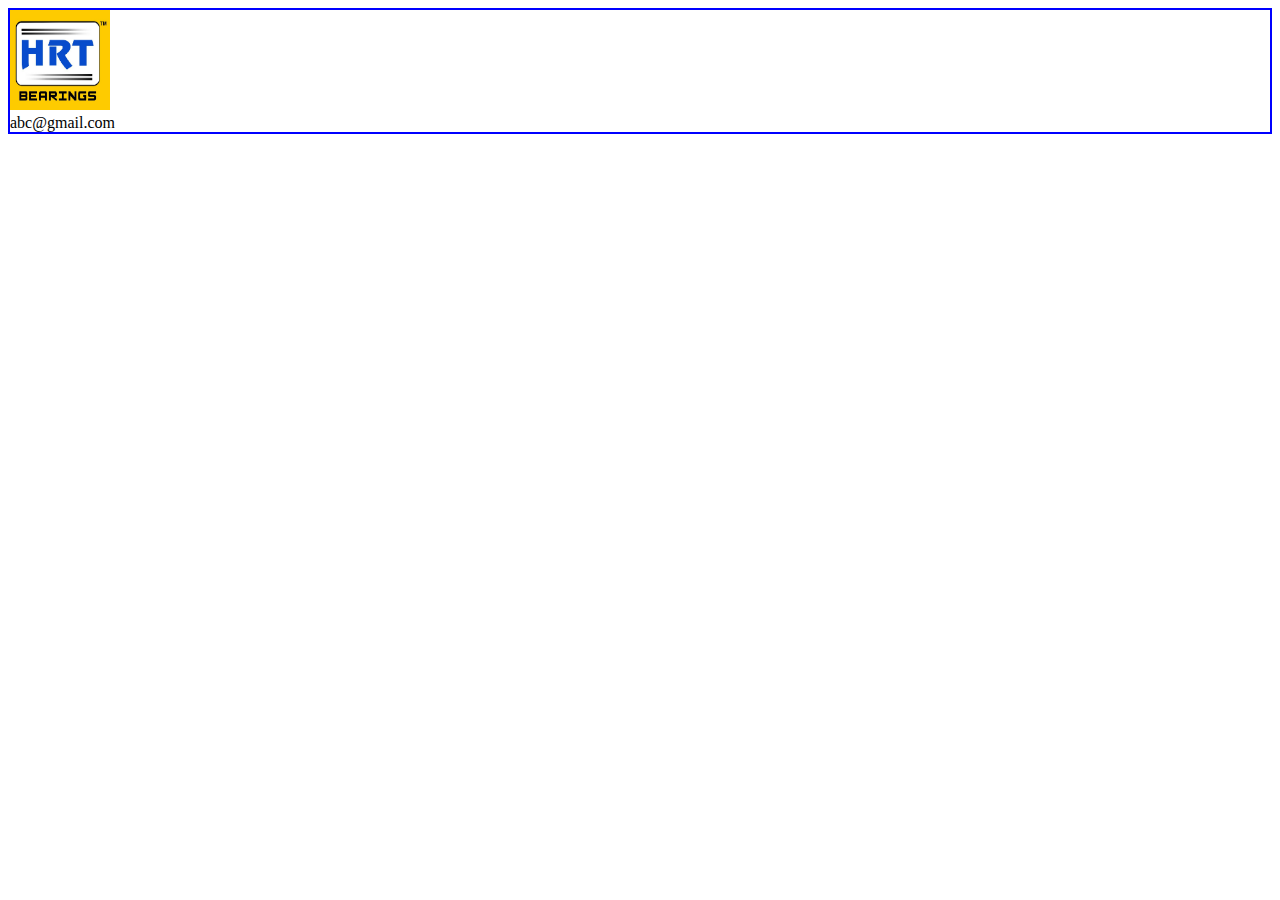
==== index.html @ 150e020c "HEADER MADE" ====
<!doctype html>
<html lang="en">
  <head>
    <meta charset="utf-8">
    <meta name="viewport" content="width=device-width, initial-scale=1">
    <title>HRT</title>
    
    <link rel="shortcut icon" href="./images/favicon.jpeg" type="image/x-icon">
    <link href="https://cdn.jsdelivr.net/npm/bootstrap@5.3.0-alpha1/dist/css/bootstrap.min.css" rel="stylesheet" integrity="sha384-GLhlTQ8iRABdZLl6O3oVMWSktQOp6b7In1Zl3/Jr59b6EGGoI1aFkw7cmDA6j6gD" crossorigin="anonymous">
    
    <link rel="stylesheet" href="style.css">
    
    <link rel="stylesheet" href="https://cdnjs.cloudflare.com/ajax/libs/font-awesome/6.3.0/css/all.min.css" integrity="sha512-SzlrxWUlpfuzQ+pcUCosxcglQRNAq/DZjVsC0lE40xsADsfeQoEypE+enwcOiGjk/bSuGGKHEyjSoQ1zVisanQ==" crossorigin="anonymous" referrerpolicy="no-referrer" />
    
  </head>
  <body>
   
    <div class="container-fluid justify-content-between">
      <div class="row ">
        <div class="col logo">
          <img src="./images/favicon.jpeg" alt="">
        </div>
        <div class="col text-end">
          abc@gmail.com
        </div>
        
      </div>
    </div>

    <script src="https://cdn.jsdelivr.net/npm/bootstrap@5.3.0-alpha1/dist/js/bootstrap.bundle.min.js" integrity="sha384-w76AqPfDkMBDXo30jS1Sgez6pr3x5MlQ1ZAGC+nuZB+EYdgRZgiwxhTBTkF7CXvN" crossorigin="anonymous"></script>
  </body>
</html>
---- style.css ----
.container-fluid {
    border : 2px solid blue;
}

.logo img {
    height : 100px;
    width : 100px;
}
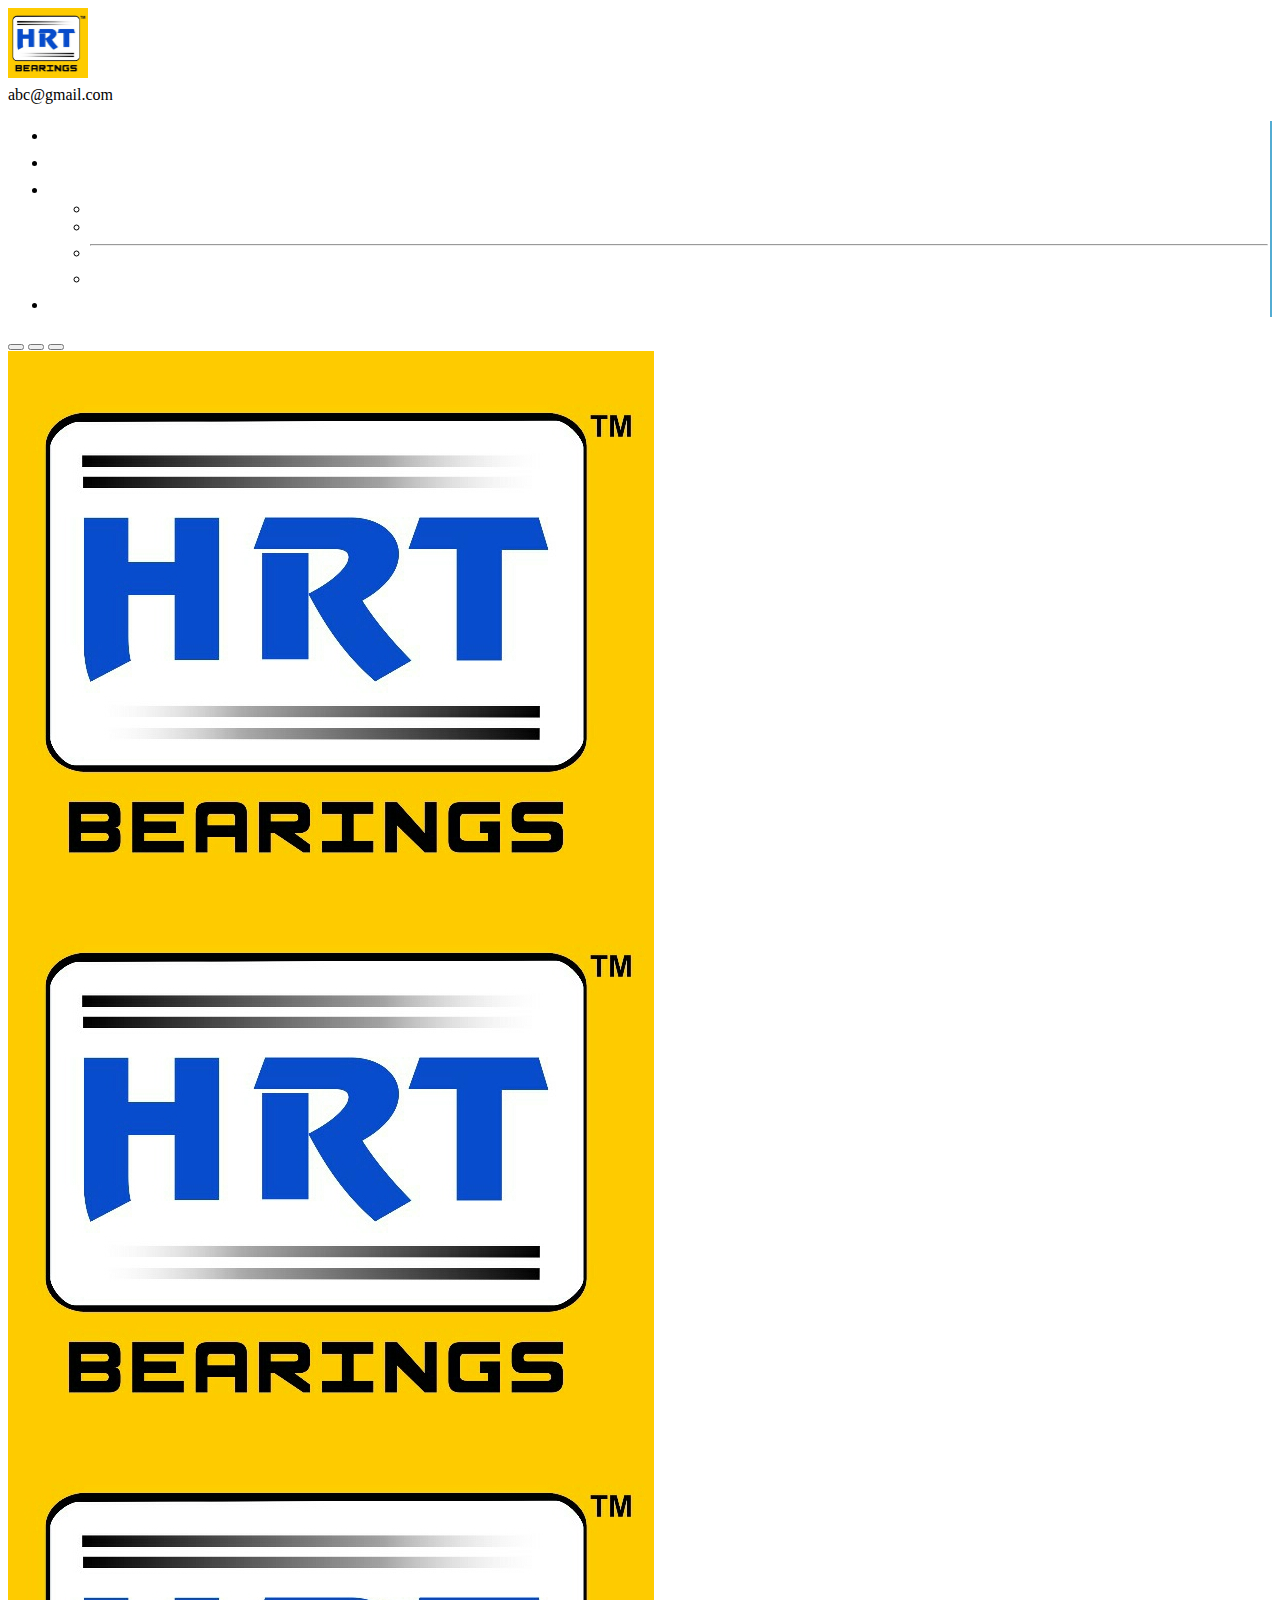
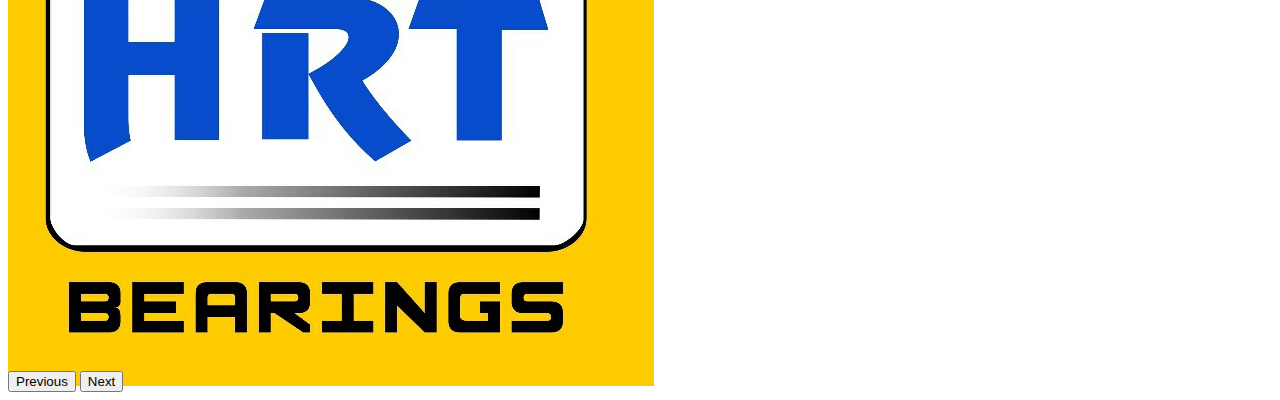
==== commit d92ae312: "add navbar" ====
--- a/index.html
+++ b/index.html
@@ -11,19 +11,83 @@
     <link rel="stylesheet" href="style.css">
     
     <link rel="stylesheet" href="https://cdnjs.cloudflare.com/ajax/libs/font-awesome/6.3.0/css/all.min.css" integrity="sha512-SzlrxWUlpfuzQ+pcUCosxcglQRNAq/DZjVsC0lE40xsADsfeQoEypE+enwcOiGjk/bSuGGKHEyjSoQ1zVisanQ==" crossorigin="anonymous" referrerpolicy="no-referrer" />
-    
+
+
   </head>
   <body>
    
-    <div class="container-fluid justify-content-between">
-      <div class="row ">
-        <div class="col logo">
+    <div class="container-fluid">
+      <header class="row justify-content-around align-items-center">
+        <div class="col logo p-2">
           <img src="./images/favicon.jpeg" alt="">
         </div>
-        <div class="col text-end">
+        <div class="col text-end fs-2 fw-bold email">
+          <i class="fa-solid fa-envelope-open email-symbol"></i>
           abc@gmail.com
         </div>
         
+      </header>
+
+      <nav class="navbar navbar-expand-lg bg-primary">
+        <div class="container-fluid">
+          
+          <!-- <button class="navbar-toggler" type="button" data-bs-toggle="collapse" data-bs-target="#navbarSupportedContent" aria-controls="navbarSupportedContent" aria-expanded="false" aria-label="Toggle navigation">
+            <span class="navbar-toggler-icon"></span>
+          </button> -->
+          <div class="collapse navbar-collapse" id="navbarSupportedContent">
+            <ul class="navbar-nav me-auto mb-2 mb-lg-0">
+              <li class="nav-item">
+                <a class="nav-link" aria-current="page" href="#">Home</a>
+              </li>
+              <li class="nav-item">
+                <a class="nav-link" href="#">About us</a>
+              </li>
+              <li class="nav-item dropdown">
+                <a class="nav-link dropdown-toggle" href="#" role="button" data-bs-toggle="dropdown" aria-expanded="false">
+                  Products
+                </a>
+                <ul class="dropdown-menu">
+                  <li><a class="dropdown-item" href="#">Action</a></li>
+                  <li><a class="dropdown-item" href="#">Another action</a></li>
+                  <li><hr class="dropdown-divider"></li>
+                  <li><a class="dropdown-item" href="#">Something else here</a></li>
+                </ul>
+              </li>
+              <li class="nav-item">
+                <a class="nav-link" href = "#">Contact Us</a>
+              </li>
+            </ul>
+            
+          </div>
+        </div>
+      </nav>
+
+      <!-- carousel -->
+      <div id="carouselExampleIndicators" class="carousel slide">
+        <div class="carousel-indicators">
+          <button type="button" data-bs-target="#carouselExampleIndicators" data-bs-slide-to="0" class="active" aria-current="true" aria-label="Slide 1"></button>
+          <button type="button" data-bs-target="#carouselExampleIndicators" data-bs-slide-to="1" aria-label="Slide 2"></button>
+          <button type="button" data-bs-target="#carouselExampleIndicators" data-bs-slide-to="2" aria-label="Slide 3"></button>
+        </div>
+        <div class="carousel-inner">
+          <div class="carousel-item active">
+            <img src="./images/favicon.jpeg" class="d-block w-100" alt="...">
+          </div>
+          <div class="carousel-item">
+            <img src="./images/favicon.jpeg" class="d-block w-100" alt="...">
+          </div>
+          <div class="carousel-item">
+            <img src="./images/favicon.jpeg" class="d-block w-100" alt="...">
+          </div>
+        </div>
+        <button class="carousel-control-prev" type="button" data-bs-target="#carouselExampleIndicators" data-bs-slide="prev">
+          <span class="carousel-control-prev-icon" aria-hidden="true"></span>
+          <span class="visually-hidden">Previous</span>
+        </button>
+        <button class="carousel-control-next" type="button" data-bs-target="#carouselExampleIndicators" data-bs-slide="next">
+          <span class="carousel-control-next-icon" aria-hidden="true"></span>
+          <span class="visually-hidden">Next</span>
+        </button>
       </div>
     </div>
 
--- a/style.css
+++ b/style.css
@@ -1,10 +1,39 @@
 
 
-.container-fluid {
+/* .container-fluid {
     border : 2px solid blue;
+} */
+a {
+    color : white;
+}
+.logo img {
+    height : 70px;
+    width : 80px;
 }
 
-.logo img {
-    height : 100px;
-    width : 100px;
+.email-symbol {
+    font-size : 20px;
+
+}
+.nav-item  {
+    border-right: 2px solid rgb(83, 172, 210);
+    padding: 2px;
+}
+.nav-item:hover {
+    transition : all .7s ease-out;
+    -webkit-box-shadow: 10px 10px 20px -11px rgba(41, 159, 202, 0.75);
+    -moz-box-shadow: 10px 10px 20px -11px rgba(41, 159, 202, 0.75);
+    box-shadow: 10px 10px 20px -11px rgba(41, 159, 202, 0.75);
+}
+.nav-link {
+    color : white;
+    font-size : 20px;
+}
+.dropdown-menu:hover {
+    color : black !important;
+}
+
+.carousel-item {
+    height : 60vh;
+    width : 100%;
 }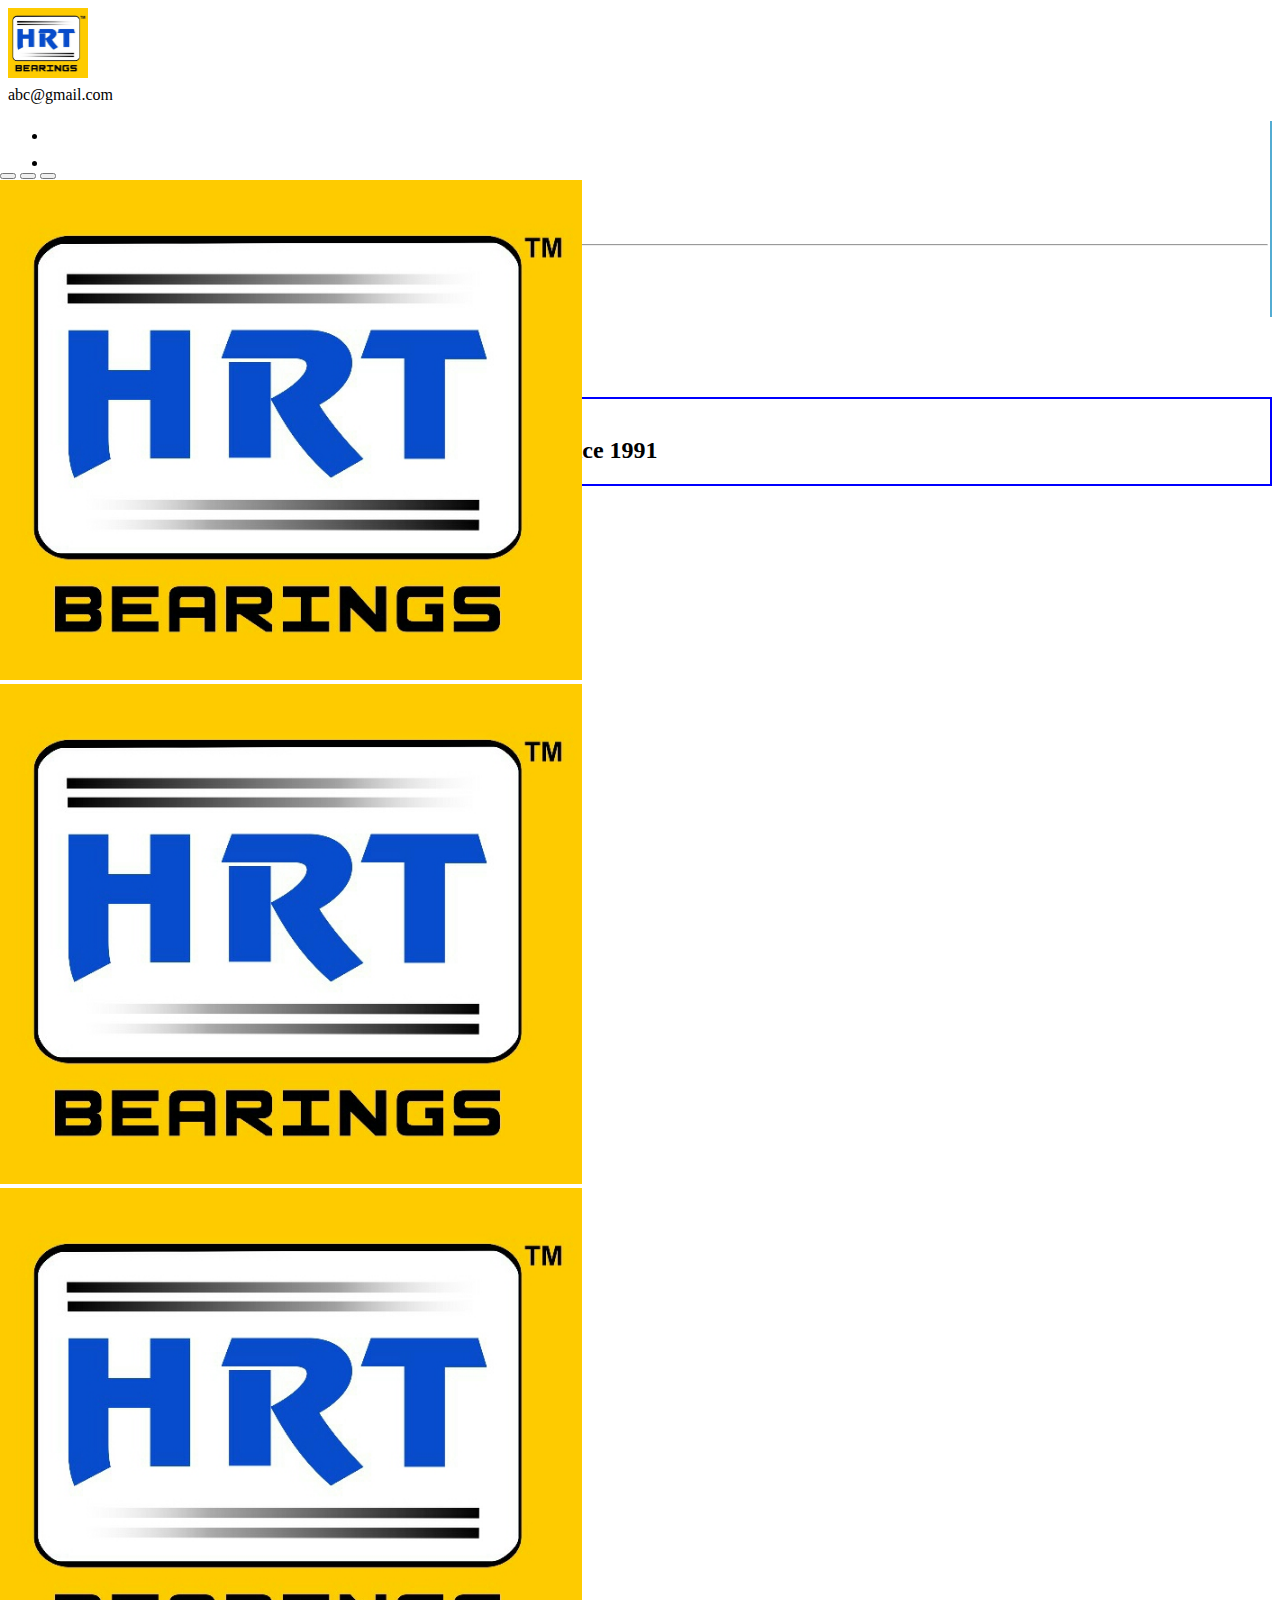
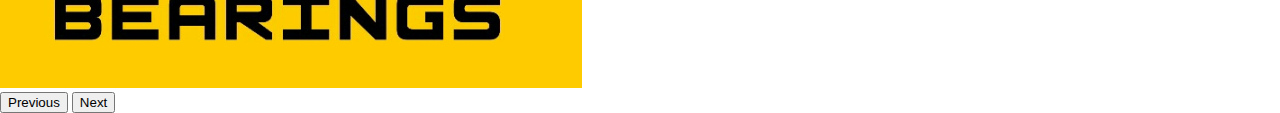
==== commit f1575823: "added many files" ====
--- a/index.html
+++ b/index.html
@@ -1,96 +1,120 @@
 <!doctype html>
 <html lang="en">
-  <head>
-    <meta charset="utf-8">
-    <meta name="viewport" content="width=device-width, initial-scale=1">
-    <title>HRT</title>
-    
-    <link rel="shortcut icon" href="./images/favicon.jpeg" type="image/x-icon">
-    <link href="https://cdn.jsdelivr.net/npm/bootstrap@5.3.0-alpha1/dist/css/bootstrap.min.css" rel="stylesheet" integrity="sha384-GLhlTQ8iRABdZLl6O3oVMWSktQOp6b7In1Zl3/Jr59b6EGGoI1aFkw7cmDA6j6gD" crossorigin="anonymous">
-    
-    <link rel="stylesheet" href="style.css">
-    
-    <link rel="stylesheet" href="https://cdnjs.cloudflare.com/ajax/libs/font-awesome/6.3.0/css/all.min.css" integrity="sha512-SzlrxWUlpfuzQ+pcUCosxcglQRNAq/DZjVsC0lE40xsADsfeQoEypE+enwcOiGjk/bSuGGKHEyjSoQ1zVisanQ==" crossorigin="anonymous" referrerpolicy="no-referrer" />
+
+<head>
+  <meta charset="utf-8">
+  <meta name="viewport" content="width=device-width, initial-scale=1">
+  <title>HRT</title>
+
+  <link rel="shortcut icon" href="./images/favicon.jpeg" type="image/x-icon">
+  <link href="https://cdn.jsdelivr.net/npm/bootstrap@5.3.0-alpha1/dist/css/bootstrap.min.css" rel="stylesheet"
+    integrity="sha384-GLhlTQ8iRABdZLl6O3oVMWSktQOp6b7In1Zl3/Jr59b6EGGoI1aFkw7cmDA6j6gD" crossorigin="anonymous">
+
+  <link rel="stylesheet" href="style.css">
+
+  <link rel="stylesheet" href="https://cdnjs.cloudflare.com/ajax/libs/font-awesome/6.3.0/css/all.min.css"
+    integrity="sha512-SzlrxWUlpfuzQ+pcUCosxcglQRNAq/DZjVsC0lE40xsADsfeQoEypE+enwcOiGjk/bSuGGKHEyjSoQ1zVisanQ=="
+    crossorigin="anonymous" referrerpolicy="no-referrer" />
 
 
-  </head>
-  <body>
-   
-    <div class="container-fluid">
-      <header class="row justify-content-around align-items-center">
-        <div class="col logo p-2">
-          <img src="./images/favicon.jpeg" alt="">
-        </div>
-        <div class="col text-end fs-2 fw-bold email">
-          <i class="fa-solid fa-envelope-open email-symbol"></i>
-          abc@gmail.com
-        </div>
-        
-      </header>
+</head>
 
-      <nav class="navbar navbar-expand-lg bg-primary">
-        <div class="container-fluid">
-          
-          <!-- <button class="navbar-toggler" type="button" data-bs-toggle="collapse" data-bs-target="#navbarSupportedContent" aria-controls="navbarSupportedContent" aria-expanded="false" aria-label="Toggle navigation">
+<body>
+
+  <div class="row">
+    <header class="row justify-content-around align-items-center">
+      <div class="col logo p-2">
+        <img src="./images/favicon.jpeg" alt="">
+      </div>
+      <div class="col text-end fs-2 fw-bold email">
+        <i class="fa-solid fa-envelope-open email-symbol"></i>
+        abc@gmail.com
+      </div>
+
+    </header>
+
+    <nav class="navbar navbar-expand-sm bg-primary">
+      <div class="container-fluid">
+
+        <!-- <button class="navbar-toggler" type="button" data-bs-toggle="collapse" data-bs-target="#navbarSupportedContent" aria-controls="navbarSupportedContent" aria-expanded="false" aria-label="Toggle navigation">
             <span class="navbar-toggler-icon"></span>
           </button> -->
-          <div class="collapse navbar-collapse" id="navbarSupportedContent">
-            <ul class="navbar-nav me-auto mb-2 mb-lg-0">
-              <li class="nav-item">
-                <a class="nav-link" aria-current="page" href="#">Home</a>
-              </li>
-              <li class="nav-item">
-                <a class="nav-link" href="#">About us</a>
-              </li>
-              <li class="nav-item dropdown">
-                <a class="nav-link dropdown-toggle" href="#" role="button" data-bs-toggle="dropdown" aria-expanded="false">
-                  Products
-                </a>
-                <ul class="dropdown-menu">
-                  <li><a class="dropdown-item" href="#">Action</a></li>
-                  <li><a class="dropdown-item" href="#">Another action</a></li>
-                  <li><hr class="dropdown-divider"></li>
-                  <li><a class="dropdown-item" href="#">Something else here</a></li>
-                </ul>
-              </li>
-              <li class="nav-item">
-                <a class="nav-link" href = "#">Contact Us</a>
-              </li>
-            </ul>
-            
-          </div>
+        <div class="collapse navbar-collapse" id="navbarSupportedContent">
+          <ul class="navbar-nav me-auto mb-2 mb-lg-0">
+            <li class="nav-item">
+              <a class="nav-link" aria-current="page" href="#">Home</a>
+            </li>
+            <li class="nav-item">
+              <a class="nav-link" href="#">About us</a>
+            </li>
+            <li class="nav-item dropdown">
+              <a class="nav-link dropdown-toggle" href="#" role="button" data-bs-toggle="dropdown"
+                aria-expanded="false">
+                Products
+              </a>
+              <ul class="dropdown-menu">
+                <li><a class="dropdown-item" href="#">Action</a></li>
+                <li><a class="dropdown-item" href="#">Another action</a></li>
+                <li>
+                  <hr class="dropdown-divider">
+                </li>
+                <li><a class="dropdown-item" href="#">Something else here</a></li>
+              </ul>
+            </li>
+            <li class="nav-item">
+              <a class="nav-link" href="#">Contact Us</a>
+            </li>
+          </ul>
+
         </div>
-      </nav>
-
-      <!-- carousel -->
-      <div id="carouselExampleIndicators" class="carousel slide">
-        <div class="carousel-indicators">
-          <button type="button" data-bs-target="#carouselExampleIndicators" data-bs-slide-to="0" class="active" aria-current="true" aria-label="Slide 1"></button>
-          <button type="button" data-bs-target="#carouselExampleIndicators" data-bs-slide-to="1" aria-label="Slide 2"></button>
-          <button type="button" data-bs-target="#carouselExampleIndicators" data-bs-slide-to="2" aria-label="Slide 3"></button>
-        </div>
-        <div class="carousel-inner">
-          <div class="carousel-item active">
-            <img src="./images/favicon.jpeg" class="d-block w-100" alt="...">
-          </div>
-          <div class="carousel-item">
-            <img src="./images/favicon.jpeg" class="d-block w-100" alt="...">
-          </div>
-          <div class="carousel-item">
-            <img src="./images/favicon.jpeg" class="d-block w-100" alt="...">
-          </div>
-        </div>
-        <button class="carousel-control-prev" type="button" data-bs-target="#carouselExampleIndicators" data-bs-slide="prev">
-          <span class="carousel-control-prev-icon" aria-hidden="true"></span>
-          <span class="visually-hidden">Previous</span>
-        </button>
-        <button class="carousel-control-next" type="button" data-bs-target="#carouselExampleIndicators" data-bs-slide="next">
-          <span class="carousel-control-next-icon" aria-hidden="true"></span>
-          <span class="visually-hidden">Next</span>
-        </button>
+      </div>
+    </nav>
+  </div>
+  <!-- carousel -->
+  <div id="carouselExampleIndicators" class="carousel slide">
+    <div class="carousel-indicators">
+      <button type="button" data-bs-target="#carouselExampleIndicators" data-bs-slide-to="0" class="active"
+        aria-current="true" aria-label="Slide 1"></button>
+      <button type="button" data-bs-target="#carouselExampleIndicators" data-bs-slide-to="1"
+        aria-label="Slide 2"></button>
+      <button type="button" data-bs-target="#carouselExampleIndicators" data-bs-slide-to="2"
+        aria-label="Slide 3"></button>
+    </div>
+    <div class="carousel-inner">
+      <div class="carousel-item active">
+        <img src="./images/favicon.jpeg" class="d-block w-100" alt="...">
+      </div>
+      <div class="carousel-item">
+        <img src="./images/favicon.jpeg" class="d-block w-100" alt="...">
+      </div>
+      <div class="carousel-item">
+        <img src="./images/favicon.jpeg" class="d-block w-100" alt="...">
       </div>
     </div>
+    <button class="carousel-control-prev" type="button" data-bs-target="#carouselExampleIndicators"
+      data-bs-slide="prev">
+      <span class="carousel-control-prev-icon" aria-hidden="true"></span>
+      <span class="visually-hidden">Previous</span>
+    </button>
+    <button class="carousel-control-next" type="button" data-bs-target="#carouselExampleIndicators"
+      data-bs-slide="next">
+      <span class="carousel-control-next-icon" aria-hidden="true"></span>
+      <span class="visually-hidden">Next</span>
+    </button>
+  </div>
 
-    <script src="https://cdn.jsdelivr.net/npm/bootstrap@5.3.0-alpha1/dist/js/bootstrap.bundle.min.js" integrity="sha384-w76AqPfDkMBDXo30jS1Sgez6pr3x5MlQ1ZAGC+nuZB+EYdgRZgiwxhTBTkF7CXvN" crossorigin="anonymous"></script>
-  </body>
+  <div class="about-section">
+    <div class="container">
+      <div class="header-section">
+        <div class="title">We generate spare parts!</div>
+        <h2>A generating manufacturing company of spare parts since 1991</h2>
+      </div>
+    </div>
+  </div>
+ 
+  <script src="https://cdn.jsdelivr.net/npm/@popperjs/core@2.11.6/dist/umd/popper.min.js" integrity="sha384-oBqDVmMz9ATKxIep9tiCxS/Z9fNfEXiDAYTujMAeBAsjFuCZSmKbSSUnQlmh/jp3" crossorigin="anonymous"></script>
+<script src="https://cdn.jsdelivr.net/npm/bootstrap@5.3.0-alpha1/dist/js/bootstrap.min.js" integrity="sha384-mQ93GR66B00ZXjt0YO5KlohRA5SY2XofN4zfuZxLkoj1gXtW8ANNCe9d5Y3eG5eD" crossorigin="anonymous"></script>
+
+</body>
+
 </html>--- a/style.css
+++ b/style.css
@@ -3,9 +3,15 @@
 /* .container-fluid {
     border : 2px solid blue;
 } */
+
+.container {
+    border : 2px solid blue;
+}
+
 a {
     color : white;
 }
+
 .logo img {
     height : 70px;
     width : 80px;
@@ -13,27 +19,42 @@
 
 .email-symbol {
     font-size : 20px;
+}
 
-}
 .nav-item  {
     border-right: 2px solid rgb(83, 172, 210);
     padding: 2px;
 }
+
 .nav-item:hover {
     transition : all .7s ease-out;
     -webkit-box-shadow: 10px 10px 20px -11px rgba(41, 159, 202, 0.75);
     -moz-box-shadow: 10px 10px 20px -11px rgba(41, 159, 202, 0.75);
     box-shadow: 10px 10px 20px -11px rgba(41, 159, 202, 0.75);
 }
+
 .nav-link {
     color : white;
     font-size : 20px;
 }
+
 .dropdown-menu:hover {
     color : black !important;
 }
 
-.carousel-item {
-    height : 60vh;
+.carousel {
+    position : absolute;
+    left: 0;
+    top : 18%;
     width : 100%;
-}+}
+
+.carousel-item  img {
+    height : 500px;
+}
+
+/* about section */
+.about-section {
+    margin : 80px 0px;
+}
+
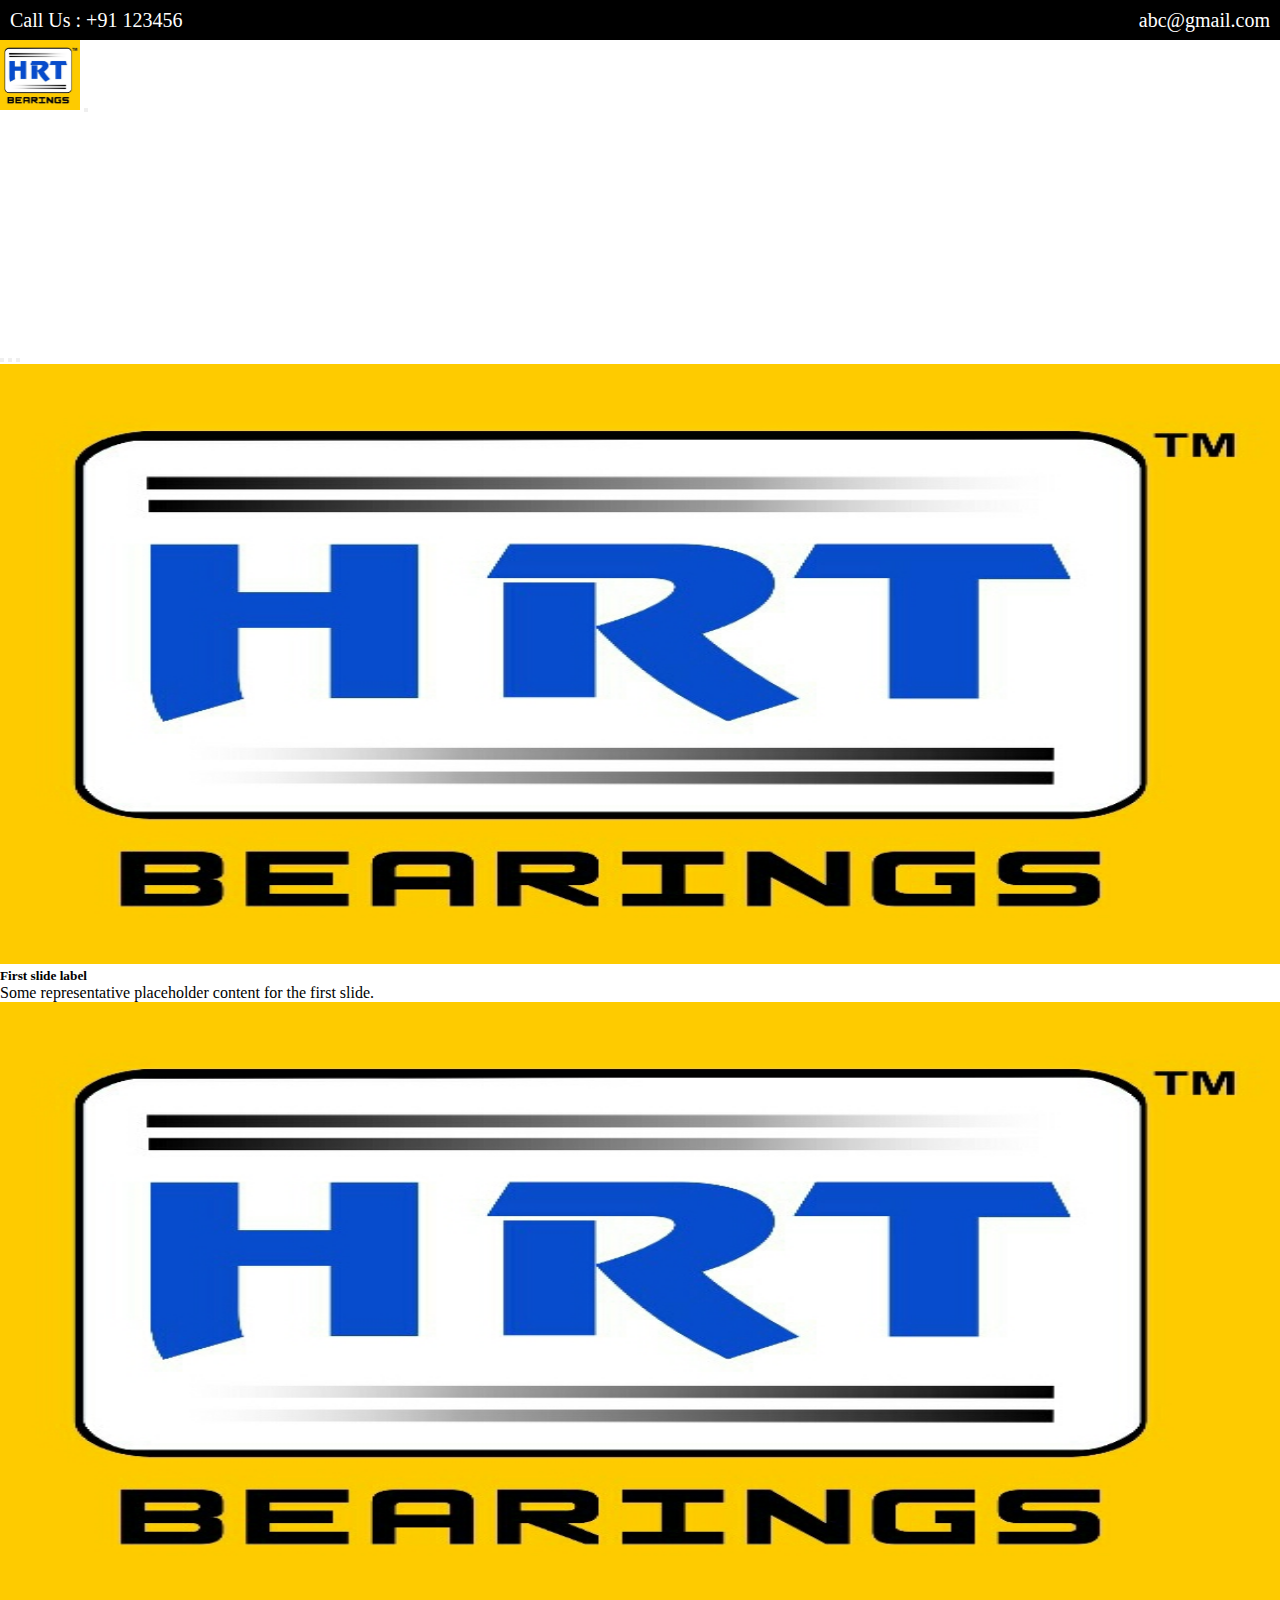
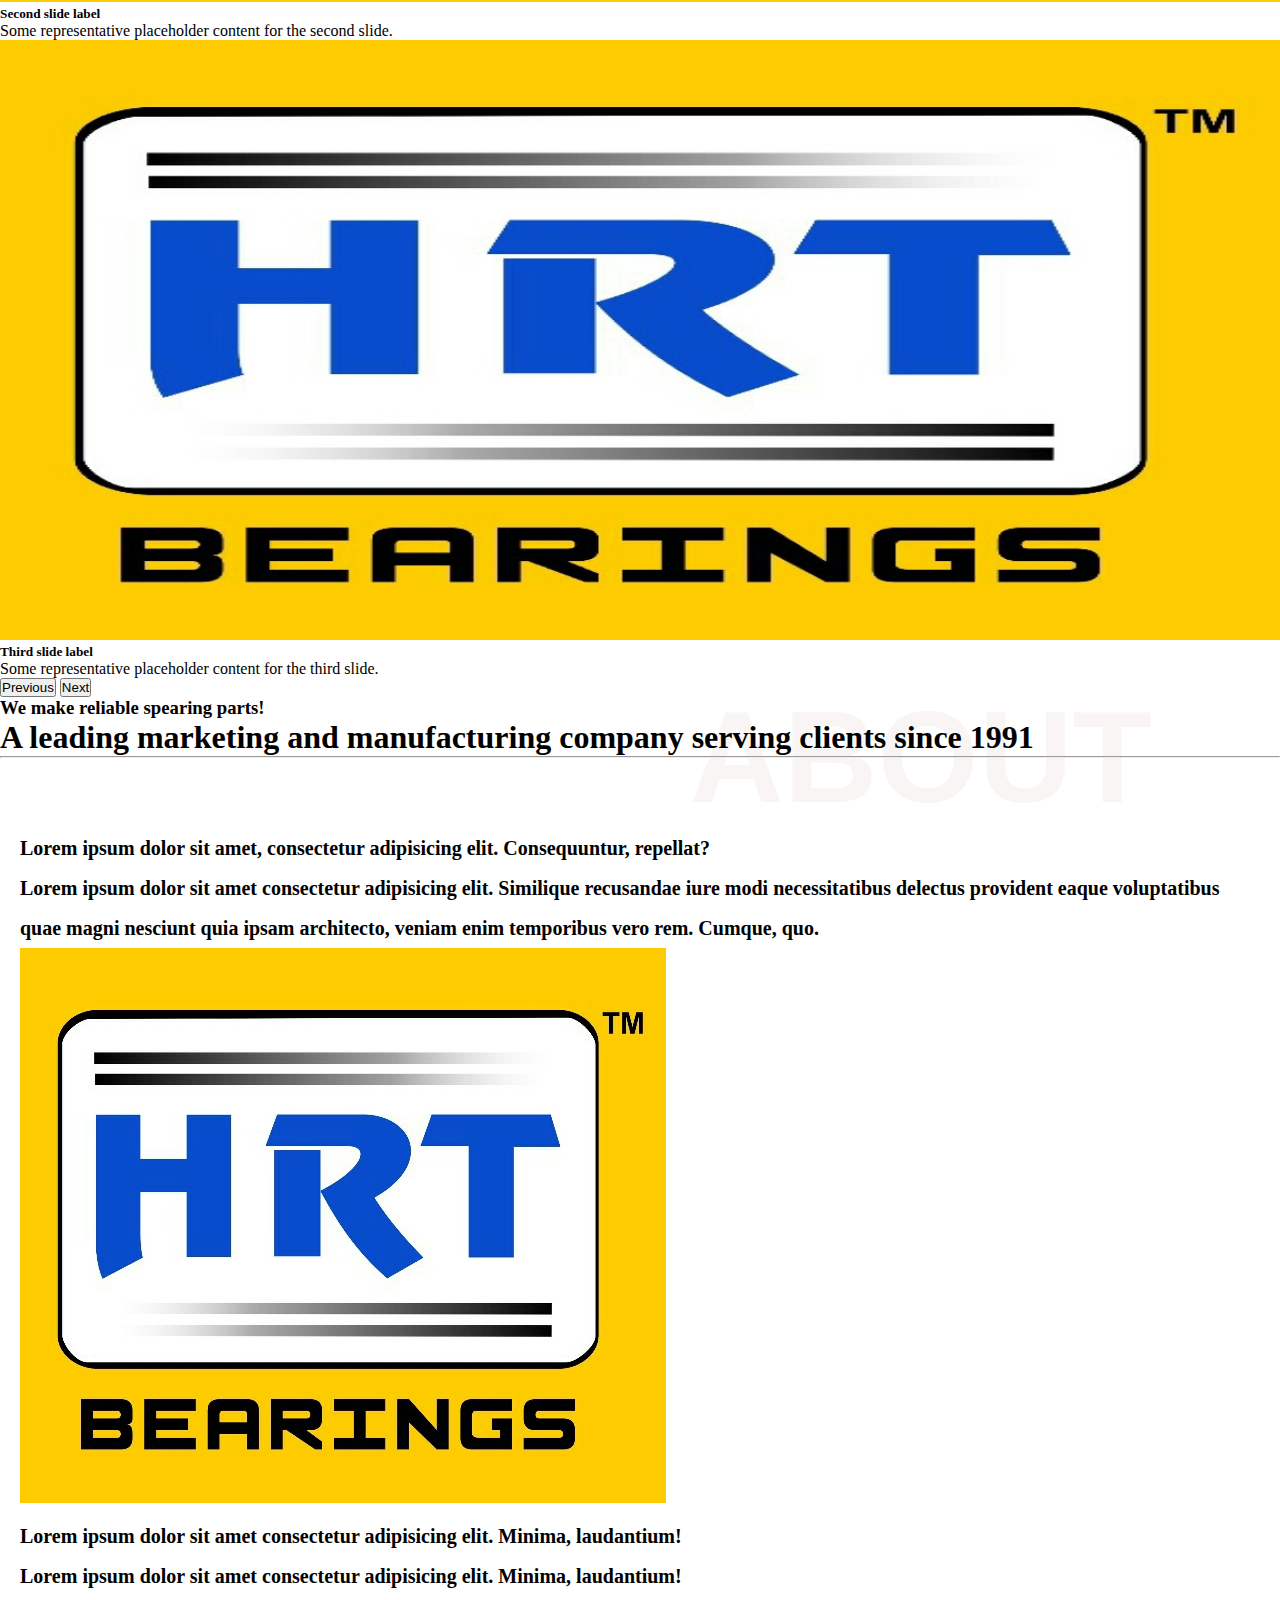
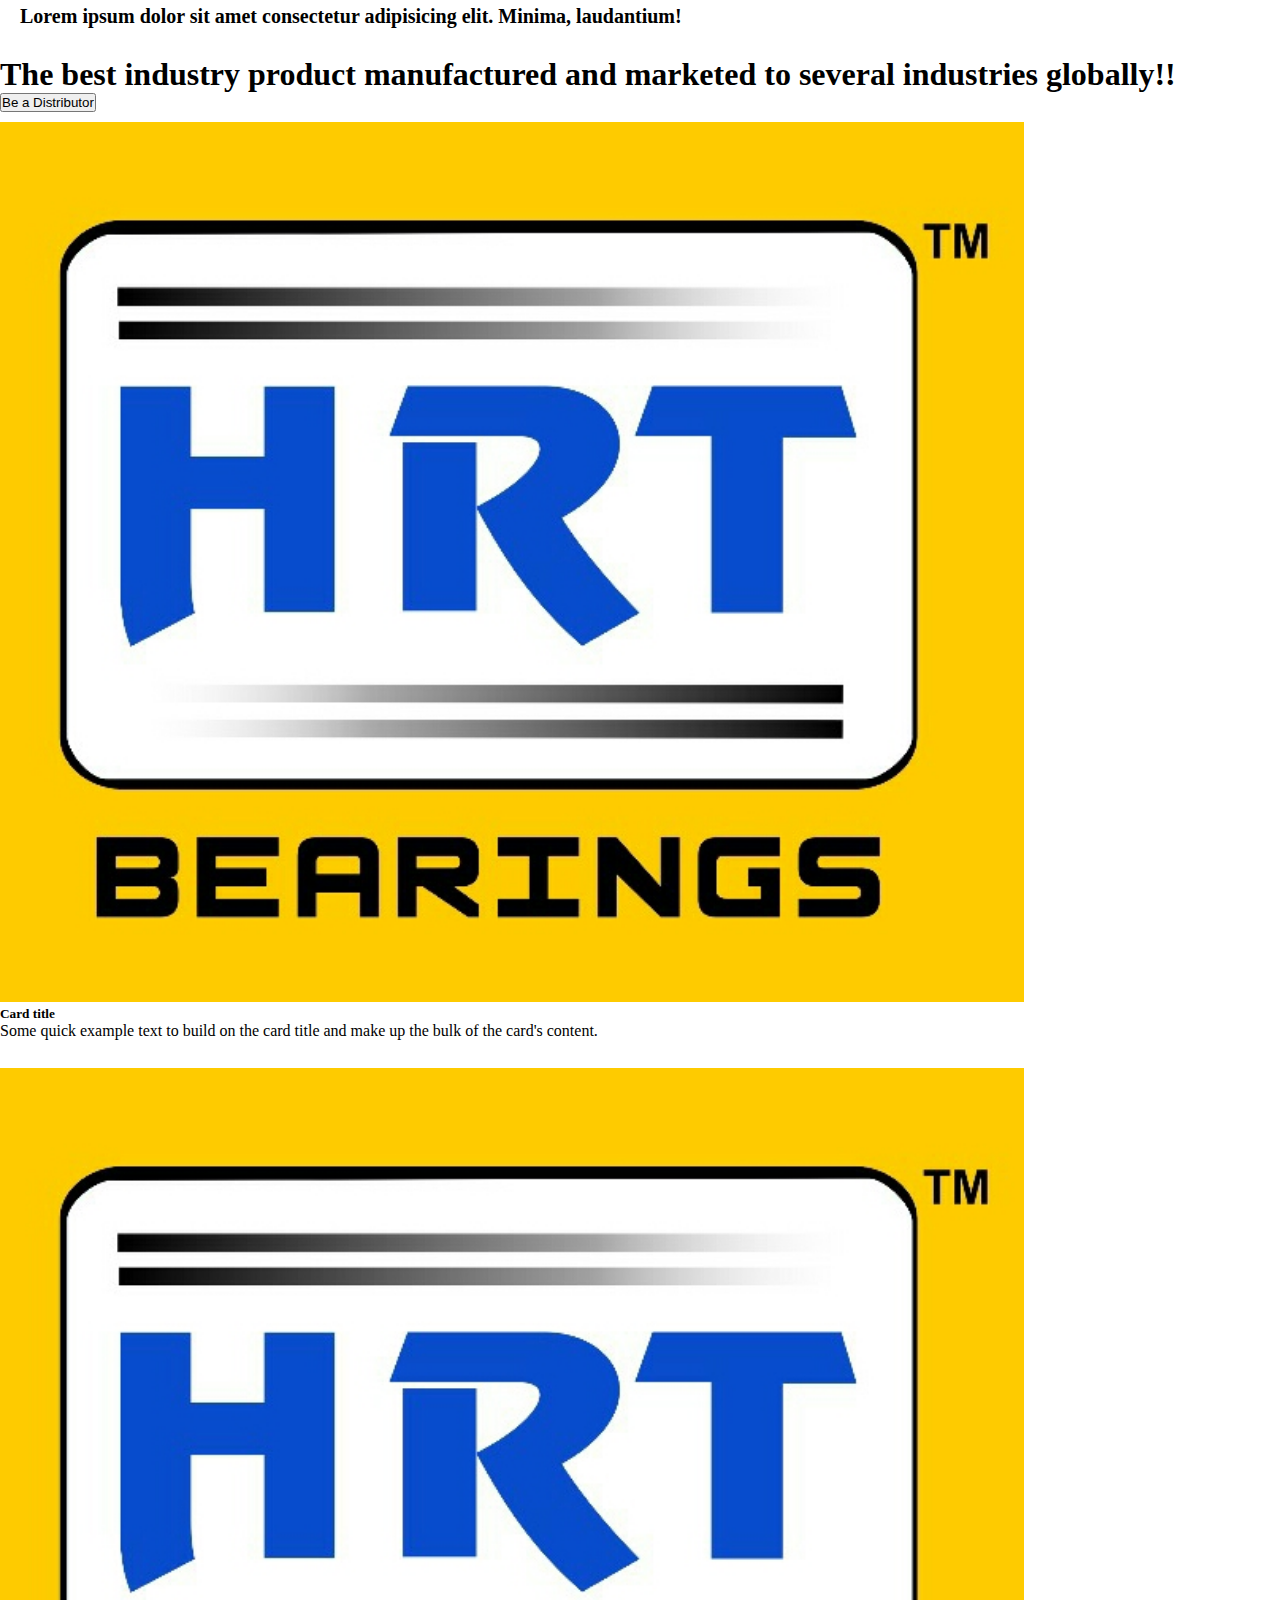
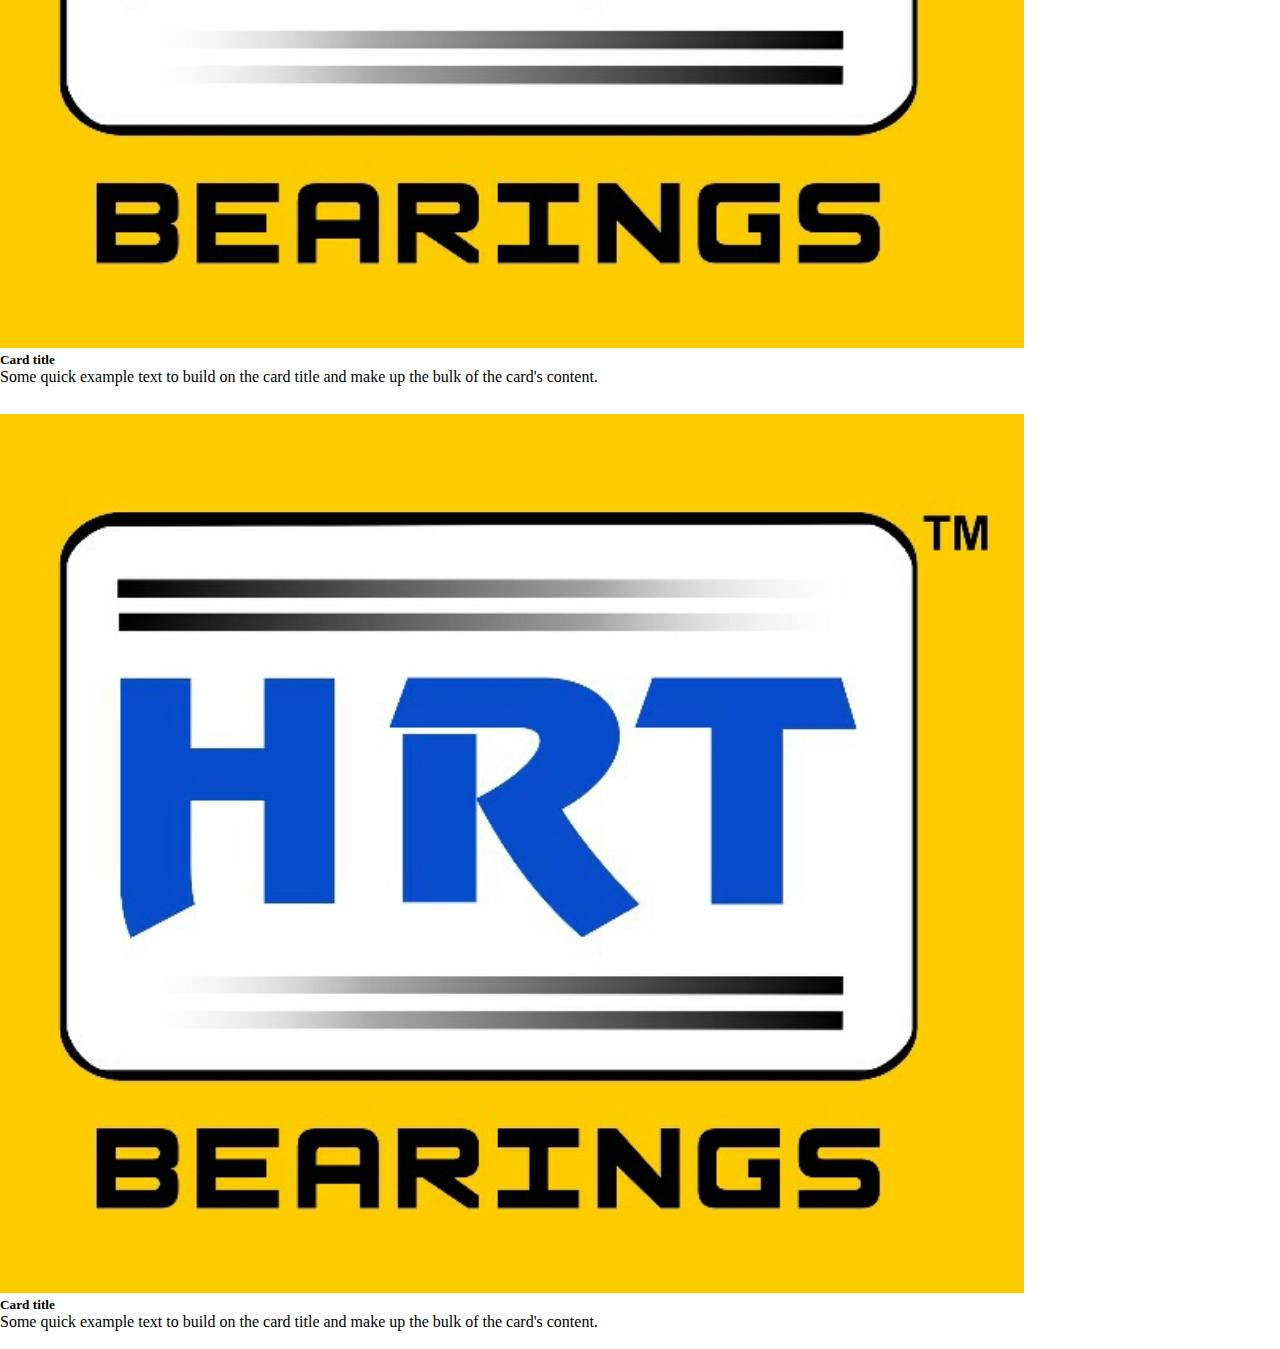
==== commit 6641761d: "changed file name" ====
--- a/index.html
+++ b/index.html
@@ -1,120 +1,209 @@
-<!doctype html>
+
+<!DOCTYPE html>
 <html lang="en">
-
 <head>
-  <meta charset="utf-8">
-  <meta name="viewport" content="width=device-width, initial-scale=1">
-  <title>HRT</title>
-
-  <link rel="shortcut icon" href="./images/favicon.jpeg" type="image/x-icon">
-  <link href="https://cdn.jsdelivr.net/npm/bootstrap@5.3.0-alpha1/dist/css/bootstrap.min.css" rel="stylesheet"
-    integrity="sha384-GLhlTQ8iRABdZLl6O3oVMWSktQOp6b7In1Zl3/Jr59b6EGGoI1aFkw7cmDA6j6gD" crossorigin="anonymous">
-
-  <link rel="stylesheet" href="style.css">
-
-  <link rel="stylesheet" href="https://cdnjs.cloudflare.com/ajax/libs/font-awesome/6.3.0/css/all.min.css"
+    <meta charset="UTF-8">
+    <meta http-equiv="X-UA-Compatible" content="IE=edge">
+    <meta name="viewport" content="width=device-width, initial-scale=1.0">
+    <title>HRT</title>
+
+    <link href="https://cdn.jsdelivr.net/npm/bootstrap@5.3.0-alpha1/dist/css/bootstrap.min.css" rel="stylesheet" integrity="sha384-GLhlTQ8iRABdZLl6O3oVMWSktQOp6b7In1Zl3/Jr59b6EGGoI1aFkw7cmDA6j6gD" crossorigin="anonymous">
+
+    <link rel="stylesheet" href="style2.css">   
+
+    <!-- font-awesome -->
+    <link rel="stylesheet" href="https://cdnjs.cloudflare.com/ajax/libs/font-awesome/6.3.0/css/all.min.css"
     integrity="sha512-SzlrxWUlpfuzQ+pcUCosxcglQRNAq/DZjVsC0lE40xsADsfeQoEypE+enwcOiGjk/bSuGGKHEyjSoQ1zVisanQ=="
     crossorigin="anonymous" referrerpolicy="no-referrer" />
 
+    <!-- google font -->
+    <link href="https://fonts.googleapis.com/icon?family=Material+Icons"
+      rel="stylesheet">
 
 </head>
-
 <body>
-
-  <div class="row">
-    <header class="row justify-content-around align-items-center">
-      <div class="col logo p-2">
-        <img src="./images/favicon.jpeg" alt="">
-      </div>
-      <div class="col text-end fs-2 fw-bold email">
-        <i class="fa-solid fa-envelope-open email-symbol"></i>
-        abc@gmail.com
-      </div>
-
+    
+<!-- header -->
+    <header>
+        <div>
+          <!-- <img src="./images/favicon.jpeg" alt=""> -->
+          Call Us : +91 123456
+        </div>
+        <div>
+          <i class="fa-solid fa-envelope-open email-symbol"></i>
+          abc@gmail.com
+        </div>
+  
     </header>
 
-    <nav class="navbar navbar-expand-sm bg-primary">
-      <div class="container-fluid">
-
-        <!-- <button class="navbar-toggler" type="button" data-bs-toggle="collapse" data-bs-target="#navbarSupportedContent" aria-controls="navbarSupportedContent" aria-expanded="false" aria-label="Toggle navigation">
+    <!-- navbar -->
+
+    <nav class="navbar navbar-expand-lg bg-primary ">
+        <div class="container-fluid">
+          <a class="navbar-brand" href="#"><img src="./images/favicon.jpeg" alt="" ></a>
+          <button class="navbar-toggler" type="button" data-bs-toggle="collapse" data-bs-target="#navbarSupportedContent" aria-controls="navbarSupportedContent" aria-expanded="false" aria-label="Toggle navigation">
             <span class="navbar-toggler-icon"></span>
-          </button> -->
-        <div class="collapse navbar-collapse" id="navbarSupportedContent">
-          <ul class="navbar-nav me-auto mb-2 mb-lg-0">
-            <li class="nav-item">
-              <a class="nav-link" aria-current="page" href="#">Home</a>
-            </li>
-            <li class="nav-item">
-              <a class="nav-link" href="#">About us</a>
-            </li>
-            <li class="nav-item dropdown">
-              <a class="nav-link dropdown-toggle" href="#" role="button" data-bs-toggle="dropdown"
-                aria-expanded="false">
-                Products
-              </a>
-              <ul class="dropdown-menu">
-                <li><a class="dropdown-item" href="#">Action</a></li>
-                <li><a class="dropdown-item" href="#">Another action</a></li>
-                <li>
-                  <hr class="dropdown-divider">
-                </li>
-                <li><a class="dropdown-item" href="#">Something else here</a></li>
-              </ul>
-            </li>
-            <li class="nav-item">
-              <a class="nav-link" href="#">Contact Us</a>
-            </li>
-          </ul>
-
-        </div>
-      </div>
+          </button>
+          <div class="collapse navbar-collapse" id="navbarSupportedContent">
+            <ul class="navbar-nav mx-auto fs-5 fw-bold">
+              <li class="nav-item">
+                <a class="nav-link active" aria-current="page" href="#">Home</a>
+              </li>
+              <li class="nav-item">
+                <a class="nav-link" href="#">About Us</a>
+              </li>
+              <!-- <li class="nav-item dropdown">
+                <a class="nav-link dropdown-toggle" href="#" role="button" data-bs-toggle="dropdown" aria-expanded="false">
+                  Dropdown
+                </a>
+                <ul class="dropdown-menu">
+                  <li><a class="dropdown-item" href="#">Action</a></li>
+                  <li><a class="dropdown-item" href="#">Another action</a></li>
+                  <li><hr class="dropdown-divider"></li>
+                  <li><a class="dropdown-item" href="#">Something else here</a></li>
+                </ul>
+              </li> -->
+              <li class="nav-item">
+                <a class="nav-link" href="#">Product Gallery</a>
+              </li>
+              <li class="nav-item">
+                <a class="nav-link" href = "#">Contact Us</a>
+              </li>
+            </ul>
+            <!-- <form class="d-flex" role="search">
+              <input class="form-control me-2" type="search" placeholder="Search" aria-label="Search">
+              <button class="btn btn-outline-success" type="submit">Search</button>
+            </form> -->
+          </div>
+        </div>
     </nav>
-  </div>
-  <!-- carousel -->
-  <div id="carouselExampleIndicators" class="carousel slide">
-    <div class="carousel-indicators">
-      <button type="button" data-bs-target="#carouselExampleIndicators" data-bs-slide-to="0" class="active"
-        aria-current="true" aria-label="Slide 1"></button>
-      <button type="button" data-bs-target="#carouselExampleIndicators" data-bs-slide-to="1"
-        aria-label="Slide 2"></button>
-      <button type="button" data-bs-target="#carouselExampleIndicators" data-bs-slide-to="2"
-        aria-label="Slide 3"></button>
-    </div>
-    <div class="carousel-inner">
-      <div class="carousel-item active">
-        <img src="./images/favicon.jpeg" class="d-block w-100" alt="...">
-      </div>
-      <div class="carousel-item">
-        <img src="./images/favicon.jpeg" class="d-block w-100" alt="...">
-      </div>
-      <div class="carousel-item">
-        <img src="./images/favicon.jpeg" class="d-block w-100" alt="...">
+
+    <!-- carousel -->
+    <div class="carousel-section">
+    <div id="carouselExampleCaptions" class="carousel slide">
+        <div class="carousel-indicators">
+          <button type="button" data-bs-target="#carouselExampleCaptions" data-bs-slide-to="0" class="active" aria-current="true" aria-label="Slide 1"></button>
+          <button type="button" data-bs-target="#carouselExampleCaptions" data-bs-slide-to="1" aria-label="Slide 2"></button>
+          <button type="button" data-bs-target="#carouselExampleCaptions" data-bs-slide-to="2" aria-label="Slide 3"></button>
+        </div>
+        <div class="carousel-inner">
+          <div class="carousel-item active">
+            <img src="./images/favicon.jpeg" class="d-block w-100" alt="...">
+            <div class="carousel-caption d-md-block">
+              <h5>First slide label</h5>
+              <p>Some representative placeholder content for the first slide.</p>
+            </div>
+          </div>
+          <div class="carousel-item">
+            <img src="./images/favicon.jpeg" class="d-block w-100" alt="...">
+            <div class="carousel-caption d-md-block">
+              <h5>Second slide label</h5>
+              <p>Some representative placeholder content for the second slide.</p>
+            </div>
+          </div>
+          <div class="carousel-item">
+            <img src="./images/favicon.jpeg" class="d-block w-100" alt="...">
+            <div class="carousel-caption d-md-block">
+              <h5>Third slide label</h5>
+              <p>Some representative placeholder content for the third slide.</p>
+            </div>
+          </div>
+        </div>
+        <button class="carousel-control-prev" type="button" data-bs-target="#carouselExampleCaptions" data-bs-slide="prev">
+          <span class="carousel-control-prev-icon" aria-hidden="true"></span>
+          <span class="visually-hidden">Previous</span>
+        </button>
+        <button class="carousel-control-next" type="button" data-bs-target="#carouselExampleCaptions" data-bs-slide="next">
+          <span class="carousel-control-next-icon" aria-hidden="true"></span>
+          <span class="visually-hidden">Next</span>
+        </button>
       </div>
     </div>
-    <button class="carousel-control-prev" type="button" data-bs-target="#carouselExampleIndicators"
-      data-bs-slide="prev">
-      <span class="carousel-control-prev-icon" aria-hidden="true"></span>
-      <span class="visually-hidden">Previous</span>
-    </button>
-    <button class="carousel-control-next" type="button" data-bs-target="#carouselExampleIndicators"
-      data-bs-slide="next">
-      <span class="carousel-control-next-icon" aria-hidden="true"></span>
-      <span class="visually-hidden">Next</span>
-    </button>
-  </div>
-
-  <div class="about-section">
-    <div class="container">
-      <div class="header-section">
-        <div class="title">We generate spare parts!</div>
-        <h2>A generating manufacturing company of spare parts since 1991</h2>
-      </div>
-    </div>
-  </div>
- 
-  <script src="https://cdn.jsdelivr.net/npm/@popperjs/core@2.11.6/dist/umd/popper.min.js" integrity="sha384-oBqDVmMz9ATKxIep9tiCxS/Z9fNfEXiDAYTujMAeBAsjFuCZSmKbSSUnQlmh/jp3" crossorigin="anonymous"></script>
-<script src="https://cdn.jsdelivr.net/npm/bootstrap@5.3.0-alpha1/dist/js/bootstrap.min.js" integrity="sha384-mQ93GR66B00ZXjt0YO5KlohRA5SY2XofN4zfuZxLkoj1gXtW8ANNCe9d5Y3eG5eD" crossorigin="anonymous"></script>
-
+      <!-- about us section -->
+      <section class="about my-5">
+          <div class="container-fluid about-heading">
+             <div class="shadow-text">
+                 <h1>ABOUT</h1>
+             </div>
+              <h3 class = "text-danger">We make reliable spearing parts!</h3>
+            <h1>
+                A leading marketing and manufacturing company serving clients since 1991
+            </h1>
+            <hr class="h-75 w-25 mx-auto" />
+
+
+
+          </div>
+
+          <div class="about-section">
+            <div class="row">
+              <div class="col-lg-4">
+                <div class="abt-heading">
+                  Lorem ipsum dolor sit amet, consectetur adipisicing elit. Consequuntur, repellat?
+                </div>
+                <p>Lorem ipsum dolor sit amet consectetur adipisicing elit. Similique recusandae iure modi necessitatibus delectus provident eaque voluptatibus quae magni nesciunt quia ipsam architecto, veniam enim temporibus vero rem. Cumque, quo.</p>
+              </div>
+              <div class="col-lg-4">
+                <img src="./images/favicon.jpeg" alt="engine photo" class="img-fluid">
+              </div>
+              <div class="col-lg-4">
+                <!-- points -->
+               <div class="list">
+                 Lorem ipsum dolor sit amet consectetur adipisicing elit. Minima, laudantium!
+               </div>
+
+               <div class="list">
+                Lorem ipsum dolor sit amet consectetur adipisicing elit. Minima, laudantium!
+              </div>
+
+              <div class="list">
+                Lorem ipsum dolor sit amet consectetur adipisicing elit. Minima, laudantium!
+              </div>
+
+              </div>
+            </div>
+          </div>
+
+          <div class="product container-fluid my-5 bg-body-secondary">
+            <div class="row prd-heading">
+              <div class="col-lg-8">
+                <h1 class="lh-base">
+                  The best industry product manufactured and marketed to several industries globally!!
+                </h1>
+                <button class="btn btn-primary mt-4"> Be a Distributor </button>
+              </div>
+            </div>
+
+            <div class="cards p-3 d-md-flex">
+              <div class="card ms-md-3 w-md-25 my-3">
+                <img src="./images/favicon.jpeg" class="card-img-top img-fluid" alt="...">
+                <div class="card-body">
+                  <h5 class="card-title">Card title</h5>
+                  <p class="card-text">Some quick example text to build on the card title and make up the bulk of the card's content.</p>
+                  <a href="#" class="btn btn-primary">Get Details</a>
+                </div>
+              </div>
+                <div class="card ms-md-3 w-md-25 my-3">
+                  <img src="./images/favicon.jpeg" class="card-img-top" alt="...">
+                  <div class="card-body">
+                    <h5 class="card-title">Card title</h5>
+                    <p class="card-text">Some quick example text to build on the card title and make up the bulk of the card's content.</p>
+                    <a href="#" class="btn btn-primary">Get Details</a>
+                  </div>
+                </div>
+                <div class="card ms-md-3 w-md-25 my-3">
+                    <img src="./images/favicon.jpeg" class="card-img-top" alt="...">
+                    <div class="card-body">
+                      <h5 class="card-title">Card title</h5>
+                      <p class="card-text">Some quick example text to build on the card title and make up the bulk of the card's content.</p>
+                      <a href="#" class="btn btn-primary">Get Details</a>
+                    </div>
+                </div>
+            </div>
+          </div>
+      </section>
+    <!-- javascript -->
+    <script src="https://cdn.jsdelivr.net/npm/@popperjs/core@2.11.6/dist/umd/popper.min.js" integrity="sha384-oBqDVmMz9ATKxIep9tiCxS/Z9fNfEXiDAYTujMAeBAsjFuCZSmKbSSUnQlmh/jp3" crossorigin="anonymous"></script>
+    <script src="https://cdn.jsdelivr.net/npm/bootstrap@5.3.0-alpha1/dist/js/bootstrap.min.js"  integrity="sha384-mQ93GR66B00ZXjt0YO5KlohRA5SY2XofN4zfuZxLkoj1gXtW8ANNCe9d5Y3eG5eD" crossorigin="anonymous"></script>
 </body>
-
 </html>--- a/style2.css
+++ b/style2.css
@@ -0,0 +1,83 @@
+
+*{
+    margin : 0px;
+    padding : 0px;
+    box-sizing: border-box;
+}
+a {
+    color : white !important;
+}
+.nav-item {
+    padding : 20px;
+}
+header {
+    height : 40px;
+    width : 100%;
+    background-color: black;
+    display : flex; 
+    justify-content: space-between;
+    align-items: center;
+    font-size : 20px;
+    padding : 10px;
+    color : white;
+}
+
+header img {
+    height : 70px;
+    width : 70px;
+}
+
+nav img {
+    height : 70px;
+    width : 80px;
+}
+
+.carousel-item img {
+    width : 100%;
+    height : 600px;
+}
+.about-heading {
+    position: relative;
+}
+
+.shadow-text{
+    width : 100%;
+    font-size : 100px;
+    position : absolute;
+    z-index: -1;
+    line-height: 170px;
+    color: rgb(250, 245, 245);
+    top : 0%;
+    right : 10%;
+    text-align: right;
+    font-family: 'Poppins', sans-serif;
+}   
+.shadow-text h1 {
+    font-size : 130px;
+    line-height: 120px;
+}
+
+.about-section {
+    margin-top : 50px;
+    font-size : 20px;
+    font-weight: 600;
+    padding : 20px;
+    line-height: 2.5rem;
+}
+
+/* product section */
+.prd-heading {
+    width : 100%;
+    margin-left: auto;
+}
+
+
+/* cards section */
+
+.card-img-top {
+    width : 80%;
+    margin : auto;
+    margin-top: 10px;
+    min-height : 300px;
+}
+
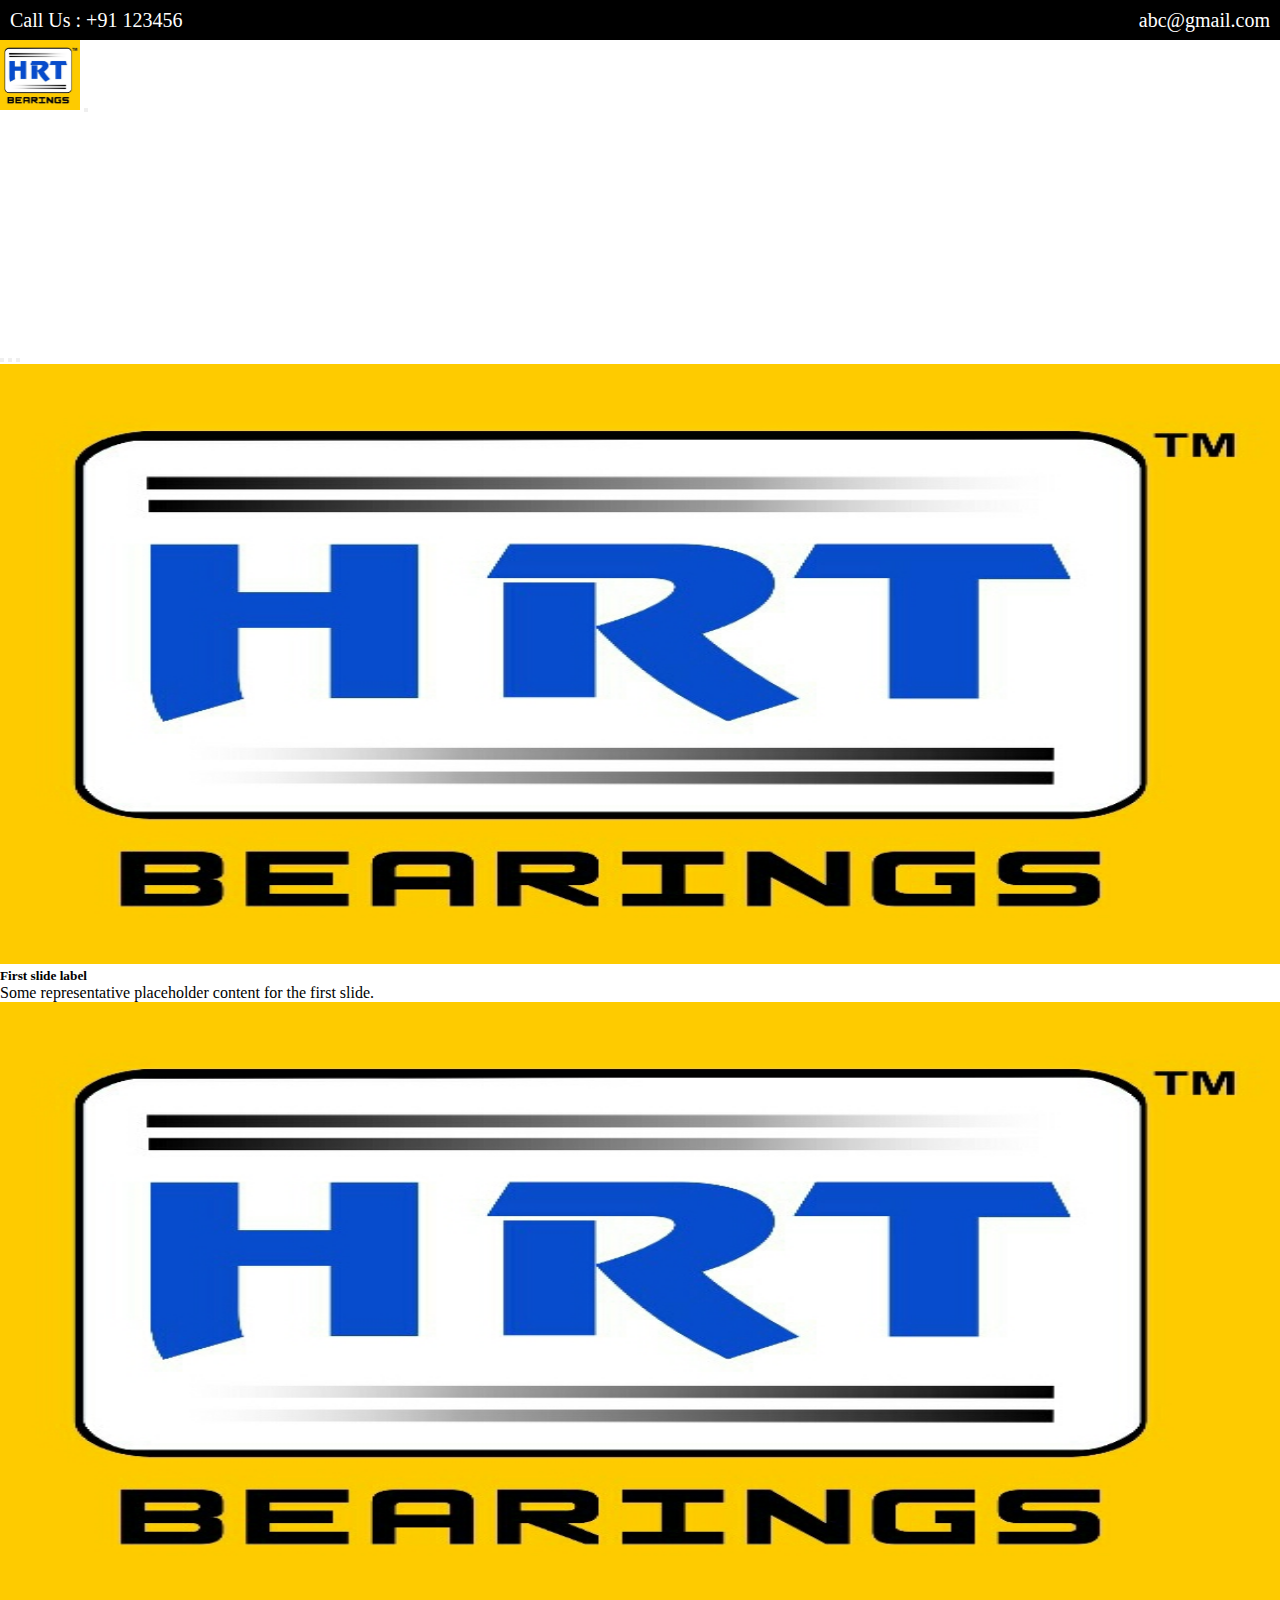
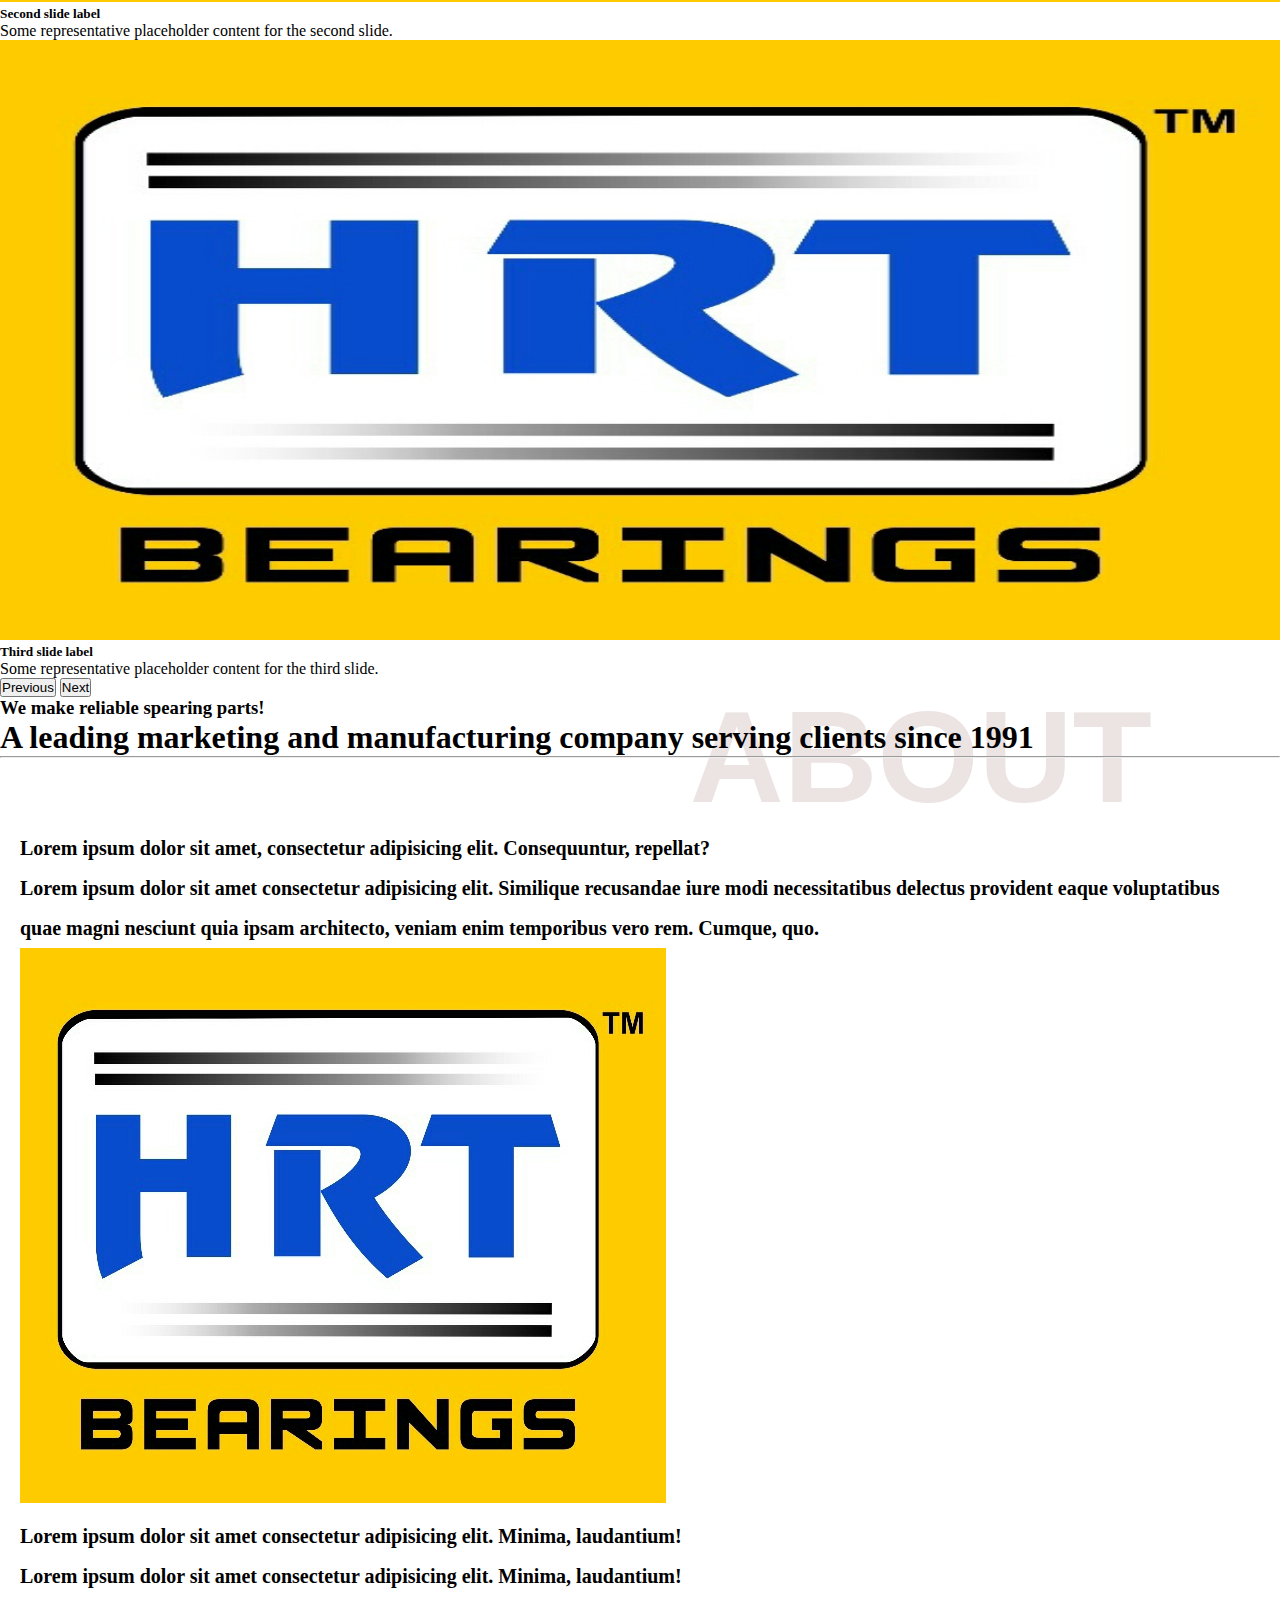
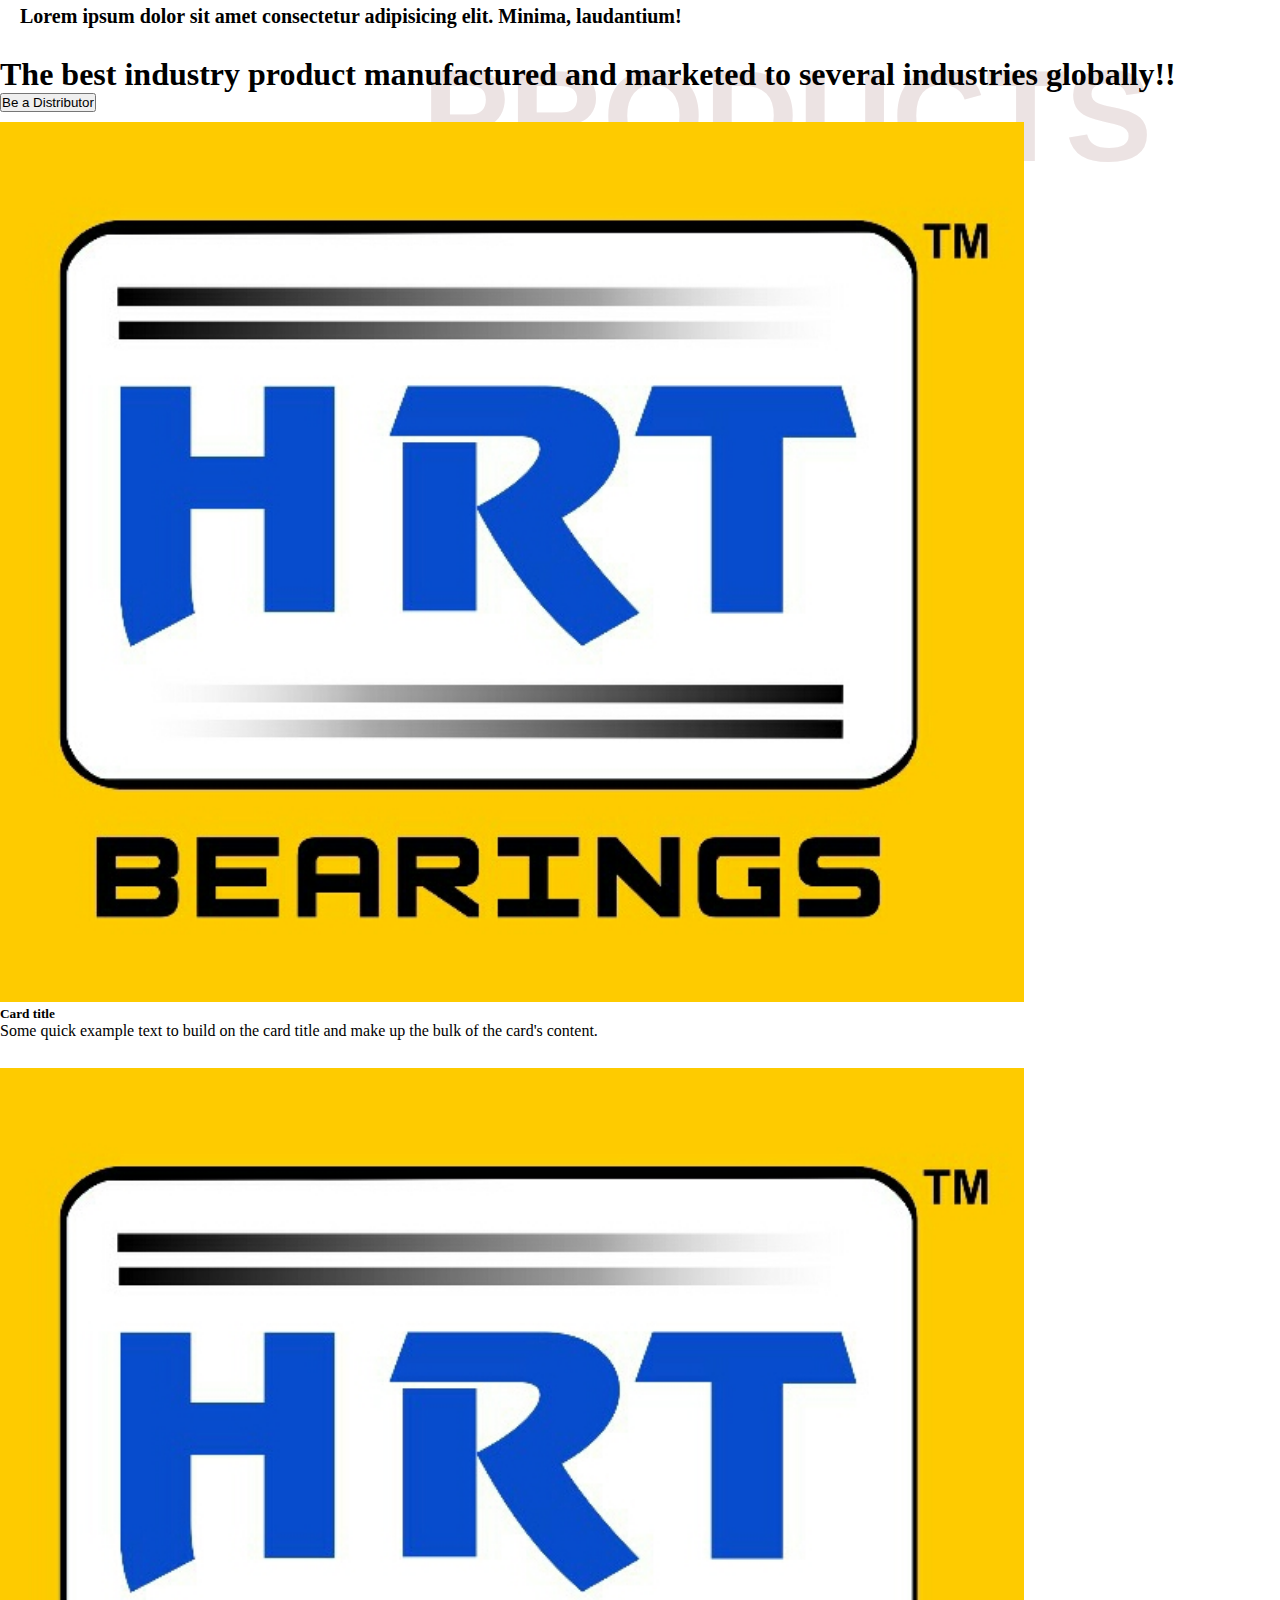
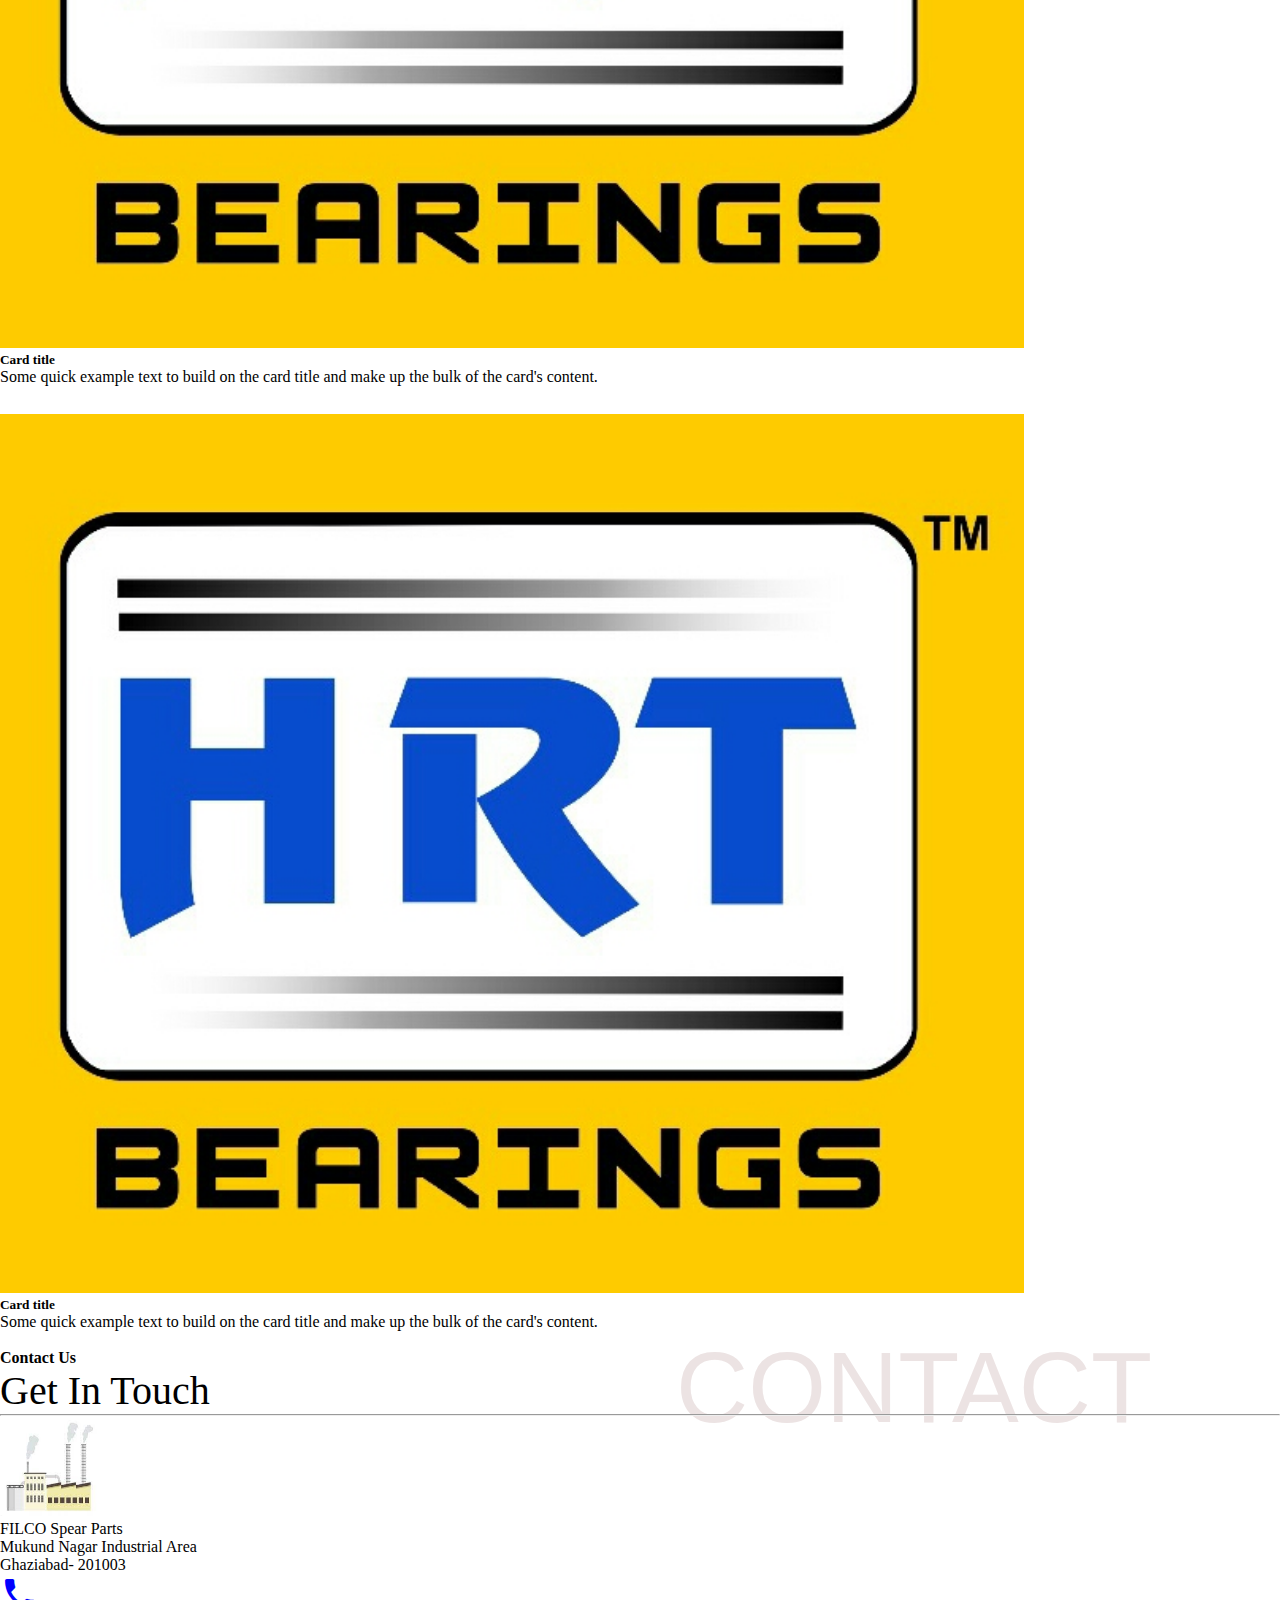
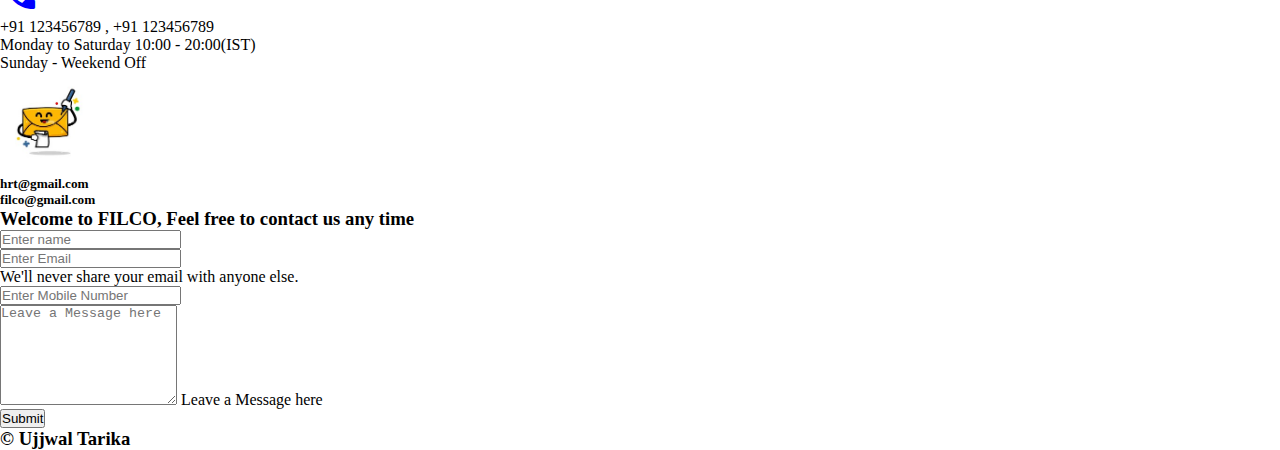
==== commit 076dc328: "home page done" ====
--- a/index.html
+++ b/index.html
@@ -1,58 +1,60 @@
-
 <!DOCTYPE html>
 <html lang="en">
+
 <head>
-    <meta charset="UTF-8">
-    <meta http-equiv="X-UA-Compatible" content="IE=edge">
-    <meta name="viewport" content="width=device-width, initial-scale=1.0">
-    <title>HRT</title>
-
-    <link href="https://cdn.jsdelivr.net/npm/bootstrap@5.3.0-alpha1/dist/css/bootstrap.min.css" rel="stylesheet" integrity="sha384-GLhlTQ8iRABdZLl6O3oVMWSktQOp6b7In1Zl3/Jr59b6EGGoI1aFkw7cmDA6j6gD" crossorigin="anonymous">
-
-    <link rel="stylesheet" href="style2.css">   
-
-    <!-- font-awesome -->
-    <link rel="stylesheet" href="https://cdnjs.cloudflare.com/ajax/libs/font-awesome/6.3.0/css/all.min.css"
+  <meta charset="UTF-8">
+  <meta http-equiv="X-UA-Compatible" content="IE=edge">
+  <meta name="viewport" content="width=device-width, initial-scale=1.0">
+  <title>HRT</title>
+
+  <link href="https://cdn.jsdelivr.net/npm/bootstrap@5.3.0-alpha1/dist/css/bootstrap.min.css" rel="stylesheet"
+    integrity="sha384-GLhlTQ8iRABdZLl6O3oVMWSktQOp6b7In1Zl3/Jr59b6EGGoI1aFkw7cmDA6j6gD" crossorigin="anonymous">
+
+  <link rel="stylesheet" href="style2.css">
+
+  <!-- font-awesome -->
+  <link rel="stylesheet" href="https://cdnjs.cloudflare.com/ajax/libs/font-awesome/6.3.0/css/all.min.css"
     integrity="sha512-SzlrxWUlpfuzQ+pcUCosxcglQRNAq/DZjVsC0lE40xsADsfeQoEypE+enwcOiGjk/bSuGGKHEyjSoQ1zVisanQ=="
     crossorigin="anonymous" referrerpolicy="no-referrer" />
 
-    <!-- google font -->
-    <link href="https://fonts.googleapis.com/icon?family=Material+Icons"
-      rel="stylesheet">
+  <!-- google font -->
+  <link href="https://fonts.googleapis.com/icon?family=Material+Icons" rel="stylesheet">
 
 </head>
+
 <body>
-    
-<!-- header -->
-    <header>
-        <div>
-          <!-- <img src="./images/favicon.jpeg" alt=""> -->
-          Call Us : +91 123456
-        </div>
-        <div>
-          <i class="fa-solid fa-envelope-open email-symbol"></i>
-          abc@gmail.com
-        </div>
-  
-    </header>
-
-    <!-- navbar -->
-
-    <nav class="navbar navbar-expand-lg bg-primary ">
-        <div class="container-fluid">
-          <a class="navbar-brand" href="#"><img src="./images/favicon.jpeg" alt="" ></a>
-          <button class="navbar-toggler" type="button" data-bs-toggle="collapse" data-bs-target="#navbarSupportedContent" aria-controls="navbarSupportedContent" aria-expanded="false" aria-label="Toggle navigation">
-            <span class="navbar-toggler-icon"></span>
-          </button>
-          <div class="collapse navbar-collapse" id="navbarSupportedContent">
-            <ul class="navbar-nav mx-auto fs-5 fw-bold">
-              <li class="nav-item">
-                <a class="nav-link active" aria-current="page" href="#">Home</a>
-              </li>
-              <li class="nav-item">
-                <a class="nav-link" href="#">About Us</a>
-              </li>
-              <!-- <li class="nav-item dropdown">
+
+  <!-- header -->
+  <header>
+    <div>
+      <!-- <img src="./images/favicon.jpeg" alt=""> -->
+      Call Us : +91 123456
+    </div>
+    <div>
+      <i class="fa-solid fa-envelope-open email-symbol"></i>
+      abc@gmail.com
+    </div>
+
+  </header>
+
+  <!-- navbar -->
+
+  <nav class="navbar navbar-expand-lg bg-primary ">
+    <div class="container-fluid">
+      <a class="navbar-brand" href="#"><img src="./images/favicon.jpeg" alt=""></a>
+      <button class="navbar-toggler" type="button" data-bs-toggle="collapse" data-bs-target="#navbarSupportedContent"
+        aria-controls="navbarSupportedContent" aria-expanded="false" aria-label="Toggle navigation">
+        <span class="navbar-toggler-icon"></span>
+      </button>
+      <div class="collapse navbar-collapse" id="navbarSupportedContent">
+        <ul class="navbar-nav mx-auto fs-5 fw-bold">
+          <li class="nav-item">
+            <a class="nav-link active" aria-current="page" href="#">Home</a>
+          </li>
+          <li class="nav-item">
+            <a class="nav-link" href="#">About Us</a>
+          </li>
+          <!-- <li class="nav-item dropdown">
                 <a class="nav-link dropdown-toggle" href="#" role="button" data-bs-toggle="dropdown" aria-expanded="false">
                   Dropdown
                 </a>
@@ -63,147 +65,253 @@
                   <li><a class="dropdown-item" href="#">Something else here</a></li>
                 </ul>
               </li> -->
-              <li class="nav-item">
-                <a class="nav-link" href="#">Product Gallery</a>
-              </li>
-              <li class="nav-item">
-                <a class="nav-link" href = "#">Contact Us</a>
-              </li>
-            </ul>
-            <!-- <form class="d-flex" role="search">
+          <li class="nav-item">
+            <a class="nav-link" href="#">Product Gallery</a>
+          </li>
+          <li class="nav-item">
+            <a class="nav-link" href="#">Contact Us</a>
+          </li>
+        </ul>
+        <!-- <form class="d-flex" role="search">
               <input class="form-control me-2" type="search" placeholder="Search" aria-label="Search">
               <button class="btn btn-outline-success" type="submit">Search</button>
             </form> -->
-          </div>
-        </div>
-    </nav>
-
-    <!-- carousel -->
-    <div class="carousel-section">
+      </div>
+    </div>
+  </nav>
+
+  <!-- carousel -->
+  <div class="carousel-section">
     <div id="carouselExampleCaptions" class="carousel slide">
-        <div class="carousel-indicators">
-          <button type="button" data-bs-target="#carouselExampleCaptions" data-bs-slide-to="0" class="active" aria-current="true" aria-label="Slide 1"></button>
-          <button type="button" data-bs-target="#carouselExampleCaptions" data-bs-slide-to="1" aria-label="Slide 2"></button>
-          <button type="button" data-bs-target="#carouselExampleCaptions" data-bs-slide-to="2" aria-label="Slide 3"></button>
-        </div>
-        <div class="carousel-inner">
-          <div class="carousel-item active">
-            <img src="./images/favicon.jpeg" class="d-block w-100" alt="...">
-            <div class="carousel-caption d-md-block">
-              <h5>First slide label</h5>
-              <p>Some representative placeholder content for the first slide.</p>
-            </div>
-          </div>
-          <div class="carousel-item">
-            <img src="./images/favicon.jpeg" class="d-block w-100" alt="...">
-            <div class="carousel-caption d-md-block">
-              <h5>Second slide label</h5>
-              <p>Some representative placeholder content for the second slide.</p>
-            </div>
-          </div>
-          <div class="carousel-item">
-            <img src="./images/favicon.jpeg" class="d-block w-100" alt="...">
-            <div class="carousel-caption d-md-block">
-              <h5>Third slide label</h5>
-              <p>Some representative placeholder content for the third slide.</p>
-            </div>
-          </div>
-        </div>
-        <button class="carousel-control-prev" type="button" data-bs-target="#carouselExampleCaptions" data-bs-slide="prev">
-          <span class="carousel-control-prev-icon" aria-hidden="true"></span>
-          <span class="visually-hidden">Previous</span>
-        </button>
-        <button class="carousel-control-next" type="button" data-bs-target="#carouselExampleCaptions" data-bs-slide="next">
-          <span class="carousel-control-next-icon" aria-hidden="true"></span>
-          <span class="visually-hidden">Next</span>
-        </button>
-      </div>
-    </div>
-      <!-- about us section -->
-      <section class="about my-5">
-          <div class="container-fluid about-heading">
-             <div class="shadow-text">
-                 <h1>ABOUT</h1>
-             </div>
-              <h3 class = "text-danger">We make reliable spearing parts!</h3>
-            <h1>
-                A leading marketing and manufacturing company serving clients since 1991
-            </h1>
-            <hr class="h-75 w-25 mx-auto" />
-
-
-
-          </div>
-
-          <div class="about-section">
-            <div class="row">
-              <div class="col-lg-4">
-                <div class="abt-heading">
-                  Lorem ipsum dolor sit amet, consectetur adipisicing elit. Consequuntur, repellat?
-                </div>
-                <p>Lorem ipsum dolor sit amet consectetur adipisicing elit. Similique recusandae iure modi necessitatibus delectus provident eaque voluptatibus quae magni nesciunt quia ipsam architecto, veniam enim temporibus vero rem. Cumque, quo.</p>
-              </div>
-              <div class="col-lg-4">
-                <img src="./images/favicon.jpeg" alt="engine photo" class="img-fluid">
-              </div>
-              <div class="col-lg-4">
-                <!-- points -->
-               <div class="list">
-                 Lorem ipsum dolor sit amet consectetur adipisicing elit. Minima, laudantium!
-               </div>
-
-               <div class="list">
-                Lorem ipsum dolor sit amet consectetur adipisicing elit. Minima, laudantium!
-              </div>
-
-              <div class="list">
-                Lorem ipsum dolor sit amet consectetur adipisicing elit. Minima, laudantium!
-              </div>
-
-              </div>
-            </div>
-          </div>
-
-          <div class="product container-fluid my-5 bg-body-secondary">
-            <div class="row prd-heading">
-              <div class="col-lg-8">
-                <h1 class="lh-base">
-                  The best industry product manufactured and marketed to several industries globally!!
-                </h1>
-                <button class="btn btn-primary mt-4"> Be a Distributor </button>
-              </div>
-            </div>
-
-            <div class="cards p-3 d-md-flex">
-              <div class="card ms-md-3 w-md-25 my-3">
-                <img src="./images/favicon.jpeg" class="card-img-top img-fluid" alt="...">
-                <div class="card-body">
-                  <h5 class="card-title">Card title</h5>
-                  <p class="card-text">Some quick example text to build on the card title and make up the bulk of the card's content.</p>
-                  <a href="#" class="btn btn-primary">Get Details</a>
-                </div>
-              </div>
-                <div class="card ms-md-3 w-md-25 my-3">
-                  <img src="./images/favicon.jpeg" class="card-img-top" alt="...">
-                  <div class="card-body">
-                    <h5 class="card-title">Card title</h5>
-                    <p class="card-text">Some quick example text to build on the card title and make up the bulk of the card's content.</p>
-                    <a href="#" class="btn btn-primary">Get Details</a>
-                  </div>
-                </div>
-                <div class="card ms-md-3 w-md-25 my-3">
-                    <img src="./images/favicon.jpeg" class="card-img-top" alt="...">
-                    <div class="card-body">
-                      <h5 class="card-title">Card title</h5>
-                      <p class="card-text">Some quick example text to build on the card title and make up the bulk of the card's content.</p>
-                      <a href="#" class="btn btn-primary">Get Details</a>
-                    </div>
-                </div>
-            </div>
-          </div>
-      </section>
-    <!-- javascript -->
-    <script src="https://cdn.jsdelivr.net/npm/@popperjs/core@2.11.6/dist/umd/popper.min.js" integrity="sha384-oBqDVmMz9ATKxIep9tiCxS/Z9fNfEXiDAYTujMAeBAsjFuCZSmKbSSUnQlmh/jp3" crossorigin="anonymous"></script>
-    <script src="https://cdn.jsdelivr.net/npm/bootstrap@5.3.0-alpha1/dist/js/bootstrap.min.js"  integrity="sha384-mQ93GR66B00ZXjt0YO5KlohRA5SY2XofN4zfuZxLkoj1gXtW8ANNCe9d5Y3eG5eD" crossorigin="anonymous"></script>
+      <div class="carousel-indicators">
+        <button type="button" data-bs-target="#carouselExampleCaptions" data-bs-slide-to="0" class="active"
+          aria-current="true" aria-label="Slide 1"></button>
+        <button type="button" data-bs-target="#carouselExampleCaptions" data-bs-slide-to="1"
+          aria-label="Slide 2"></button>
+        <button type="button" data-bs-target="#carouselExampleCaptions" data-bs-slide-to="2"
+          aria-label="Slide 3"></button>
+      </div>
+      <div class="carousel-inner">
+        <div class="carousel-item active">
+          <img src="./images/favicon.jpeg" class="d-block w-100" alt="...">
+          <div class="carousel-caption d-md-block">
+            <h5>First slide label</h5>
+            <p>Some representative placeholder content for the first slide.</p>
+          </div>
+        </div>
+        <div class="carousel-item">
+          <img src="./images/favicon.jpeg" class="d-block w-100" alt="...">
+          <div class="carousel-caption d-md-block">
+            <h5>Second slide label</h5>
+            <p>Some representative placeholder content for the second slide.</p>
+          </div>
+        </div>
+        <div class="carousel-item">
+          <img src="./images/favicon.jpeg" class="d-block w-100" alt="...">
+          <div class="carousel-caption d-md-block">
+            <h5>Third slide label</h5>
+            <p>Some representative placeholder content for the third slide.</p>
+          </div>
+        </div>
+      </div>
+      <button class="carousel-control-prev" type="button" data-bs-target="#carouselExampleCaptions"
+        data-bs-slide="prev">
+        <span class="carousel-control-prev-icon" aria-hidden="true"></span>
+        <span class="visually-hidden">Previous</span>
+      </button>
+      <button class="carousel-control-next" type="button" data-bs-target="#carouselExampleCaptions"
+        data-bs-slide="next">
+        <span class="carousel-control-next-icon" aria-hidden="true"></span>
+        <span class="visually-hidden">Next</span>
+      </button>
+    </div>
+  </div>
+  <!-- about us section -->
+  <section class="about my-5">
+    <div class="container-fluid about-heading">
+      <div class="shadow-text">
+        <h1>ABOUT</h1>
+      </div>
+      <h3 class="text-danger">We make reliable spearing parts!</h3>
+      <h1>
+        A leading marketing and manufacturing company serving clients since 1991
+      </h1>
+      <hr class="h-75 w-25 mx-auto" />
+    </div>
+    <div class="about-section bg-secondary-subtle ">
+      <div class="row">
+        <div class="col-lg-4">
+          <div class="abt-heading">
+            Lorem ipsum dolor sit amet, consectetur adipisicing elit. Consequuntur, repellat?
+          </div>
+          <p>Lorem ipsum dolor sit amet consectetur adipisicing elit. Similique recusandae iure modi necessitatibus
+            delectus provident eaque voluptatibus quae magni nesciunt quia ipsam architecto, veniam enim temporibus vero
+            rem. Cumque, quo.</p>
+        </div>
+        <div class="col-lg-4">
+          <img src="./images/favicon.jpeg" alt="engine photo" class="img-fluid">
+        </div>
+        <div class="col-lg-4">
+          <!-- points -->
+          <div class="list">
+            Lorem ipsum dolor sit amet consectetur adipisicing elit. Minima, laudantium!
+          </div>
+
+          <div class="list">
+            Lorem ipsum dolor sit amet consectetur adipisicing elit. Minima, laudantium!
+          </div>
+
+          <div class="list">
+            Lorem ipsum dolor sit amet consectetur adipisicing elit. Minima, laudantium!
+          </div>
+
+        </div>
+      </div>
+    </div>
+  </section>
+  <!-- product section -->
+  <div class="product container-fluid my-5 ">
+
+    <div class="row prd-heading">
+
+      <div class="col-lg-8">
+
+        <h1 class="lh-base">
+          <div class="shadow-text">
+            <h1>PRODUCTS</h1>
+          </div>
+          The best industry product manufactured and marketed to several industries globally!!
+        </h1>
+
+        <button class="btn btn-primary my-4"> Be a Distributor </button>
+      </div>
+    </div>
+
+    <div class="cards p-3 d-md-flex bg-secondary-subtle">
+      <div class="card ms-md-3 w-md-25 my-3">
+        <img src="./images/favicon.jpeg" class="card-img-top img-fluid" alt="...">
+        <div class="card-body">
+          <h5 class="card-title">Card title</h5>
+          <p class="card-text">Some quick example text to build on the card title and make up the bulk of the card's
+            content.</p>
+          <a href="#" class="btn btn-primary">Get Details</a>
+        </div>
+      </div>
+      <div class="card ms-md-3 w-md-25 my-3">
+        <img src="./images/favicon.jpeg" class="card-img-top" alt="...">
+        <div class="card-body">
+          <h5 class="card-title">Card title</h5>
+          <p class="card-text">Some quick example text to build on the card title and make up the bulk of the card's
+            content.</p>
+          <a href="#" class="btn btn-primary">Get Details</a>
+        </div>
+      </div>
+      <div class="card ms-md-3 w-md-25 my-3">
+        <img src="./images/favicon.jpeg" class="card-img-top" alt="...">
+        <div class="card-body">
+          <h5 class="card-title">Card title</h5>
+          <p class="card-text">Some quick example text to build on the card title and make up the bulk of the card's
+            content.</p>
+          <a href="#" class="btn btn-primary">Get Details</a>
+        </div>
+      </div>
+    </div>
+  </div>
+
+  <div class="contact container-fluid my-5">
+    <div class="shadow-text">
+      CONTACT
+    </div>
+    <div class="contact-heading">
+
+      
+      <h4 class="text-danger text-center lh-base">
+        Contact Us
+      </h4>
+      <div class="text-center">
+        Get <span class="fw-bold">In Touch</span>
+      </div>
+      <hr class="h-75 w-25 mx-auto" />
+    </div>
+
+    <div class="container p-4 row mx-auto my-5">
+      <div class="col-md-6 fs-3 ">
+        <figure class = "factory_logo">
+          <img src="./images/factory_image.jpg" alt="" class="img-fluid">
+        </figure>
+        <div class="address">
+          <div class="name">
+            <span class="fw-bold text-danger">FILCO</span> Spear Parts
+          </div>
+          Mukund Nagar Industrial Area 
+          <br>
+          Ghaziabad- 201003
+        </div>
+        <div class="phone">
+          <div class="phone_logo">
+            <span class="material-icons">
+              call
+            </span>
+          </div>
+          +91 123456789 , +91 123456789
+        </div>
+        <div class="timimg">
+          
+          Monday to Saturday  10:00 - 20:00(IST)
+          <br>
+          Sunday - Weekend Off 
+        </div>
+        <div class="emails">
+          <figure>
+            <img src="./images/email.jpg" alt="">
+          </figure>
+  
+          <h5>hrt@gmail.com</h5>
+          
+          <h5>filco@gmail.com</h5>
+        </div>
+      </div>
+      
+      <div class="col-md-6 p-4 bg-secondary-subtle">
+        <form>
+          <div class="mb-3">
+            <h3>Welcome to <span class="text-danger fw-bold">FILCO</span>, Feel free to contact us any time</h3>
+          </div>
+          <div class="mb-3">
+            
+            <input type="text" class="form-control" id="exampleInputName" placeholder="Enter name">
+            
+          </div>
+          <div class="mb-3">
+            
+            <input type="email" class="form-control" id="exampleInputEmail" aria-describedby="emailHelp" placeholder="Enter Email">
+            <div id="emailHelp" class="form-text">We'll never share your email with anyone else.</div>
+          </div>
+          
+          <div class="mb-3">
+            <input type="text" class="form-control" id="exampleNumber" placeholder="Enter Mobile Number">
+          </div>
+
+          <div class="form-floating">
+            <textarea class="form-control" id="floatingTextarea2" placeholder="Leave a Message here" style="height: 100px;color : black"></textarea>
+            <label for="floatingTextarea2">Leave a Message here</label>
+          </div>
+          <button type="submit" class="btn btn-primary m-3">Submit</button>
+        </form>
+      </div>
+    </div>
+  </div>
+
+  <footer class="bg-black container-fluid text-white text-center h-50 ">
+    <h3>&copy Ujjwal Tarika</h3>
+  </footer>
+  <!-- javascript -->
+  <script src="https://cdn.jsdelivr.net/npm/@popperjs/core@2.11.6/dist/umd/popper.min.js"
+    integrity="sha384-oBqDVmMz9ATKxIep9tiCxS/Z9fNfEXiDAYTujMAeBAsjFuCZSmKbSSUnQlmh/jp3"
+    crossorigin="anonymous"></script>
+  <script src="https://cdn.jsdelivr.net/npm/bootstrap@5.3.0-alpha1/dist/js/bootstrap.min.js"
+    integrity="sha384-mQ93GR66B00ZXjt0YO5KlohRA5SY2XofN4zfuZxLkoj1gXtW8ANNCe9d5Y3eG5eD"
+    crossorigin="anonymous"></script>
 </body>
+
 </html>--- a/style2.css
+++ b/style2.css
@@ -46,7 +46,7 @@
     position : absolute;
     z-index: -1;
     line-height: 170px;
-    color: rgb(250, 245, 245);
+    color: rgb(236, 227, 227);
     top : 0%;
     right : 10%;
     text-align: right;
@@ -64,13 +64,15 @@
     padding : 20px;
     line-height: 2.5rem;
 }
+.product {
+    position : relative;
+}
 
 /* product section */
 .prd-heading {
     width : 100%;
     margin-left: auto;
 }
-
 
 /* cards section */
 
@@ -81,3 +83,51 @@
     min-height : 300px;
 }
 
+/* contact us */
+
+.contact {
+    position : relative;
+}
+
+
+.contact .shadow-text {
+    top : -7%;
+}
+.contact-heading div {
+    font-size : 40px;
+}
+figure img{
+    height : 100px;  
+    width : 100px;
+}
+.phone_logo span{
+    font-size : 40px;
+    color : blue;
+}
+footer h3 {
+    margin : 0px;
+}
+
+/* media query */
+
+
+@media (max-width: 575.98px) { 
+    header {
+        height : 70px;
+        flex-direction: column;
+    }
+    .shadow-text{
+        display: none;
+    }
+}
+
+@media (max-width: 767.98px) {  }
+
+
+@media (max-width: 991.98px) {  }
+
+
+@media (max-width: 1199.98px) {}
+
+
+@media (max-width: 1399.98px) { }